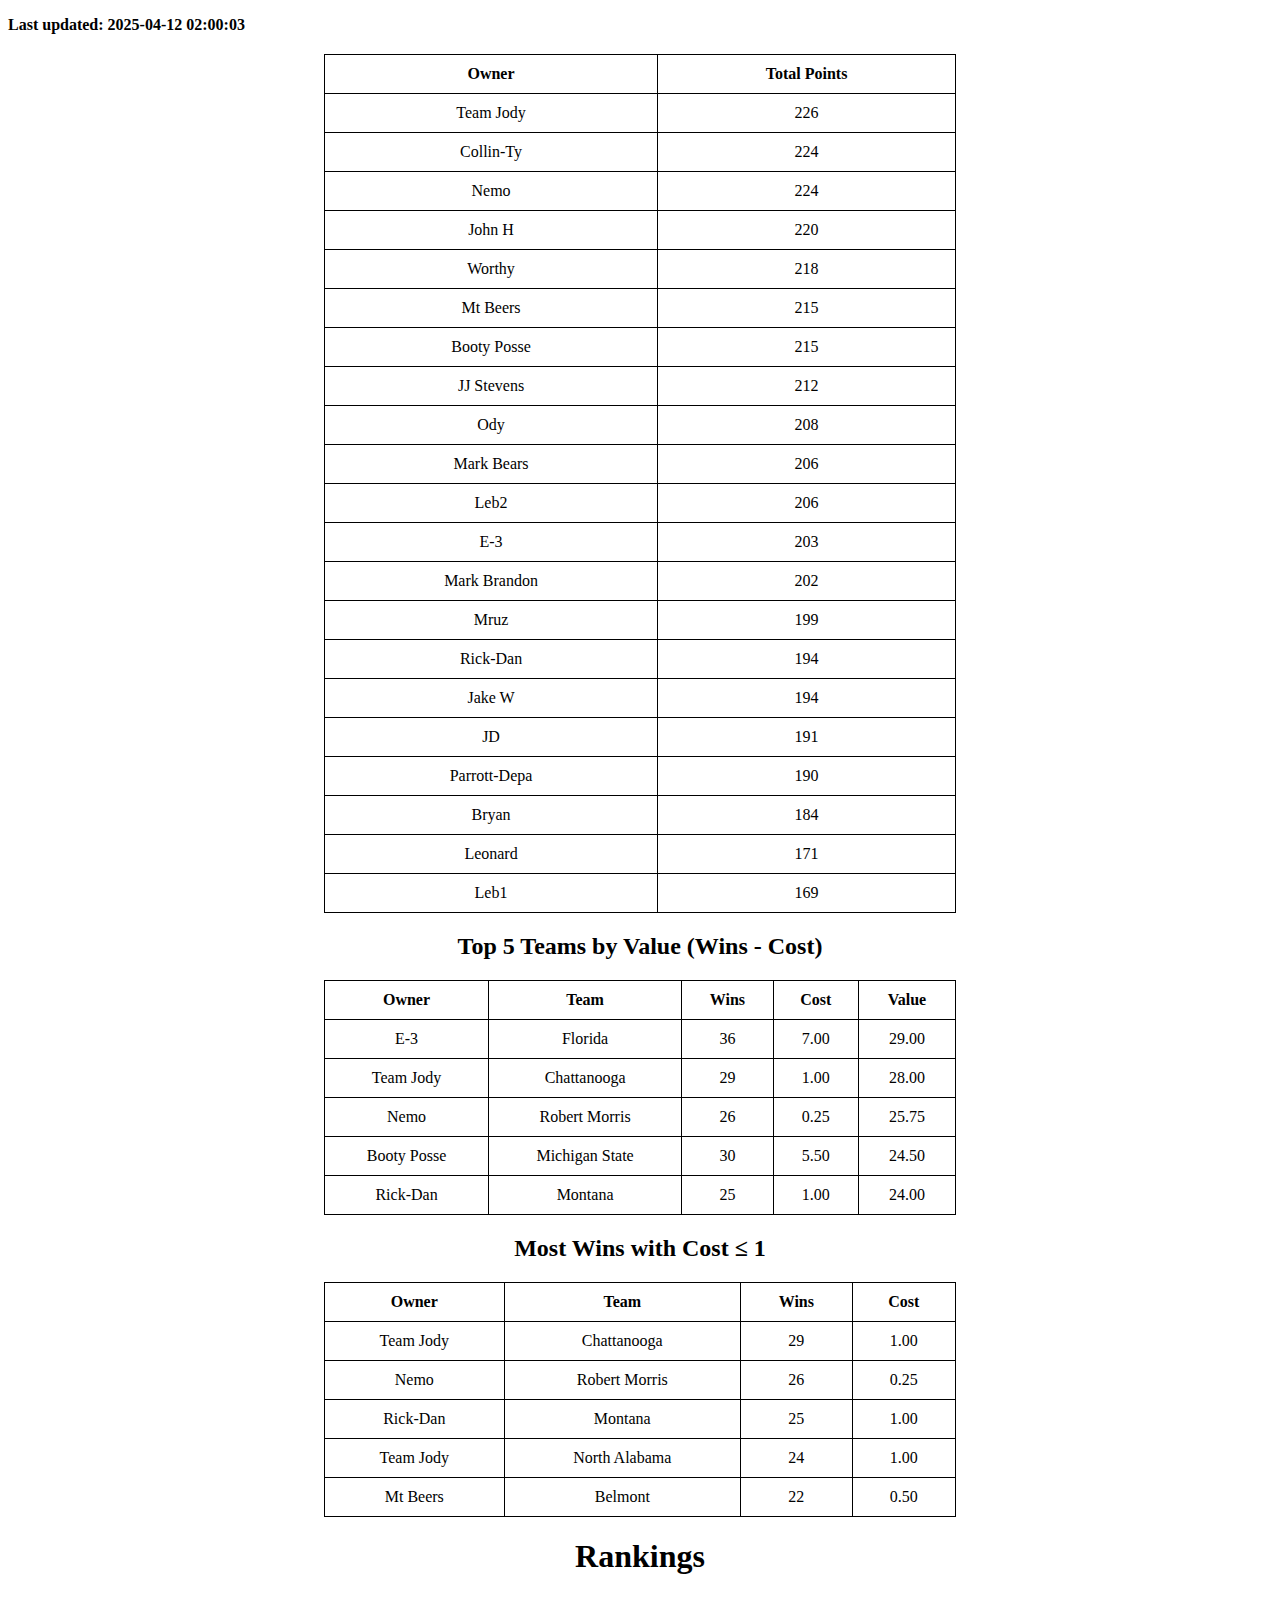
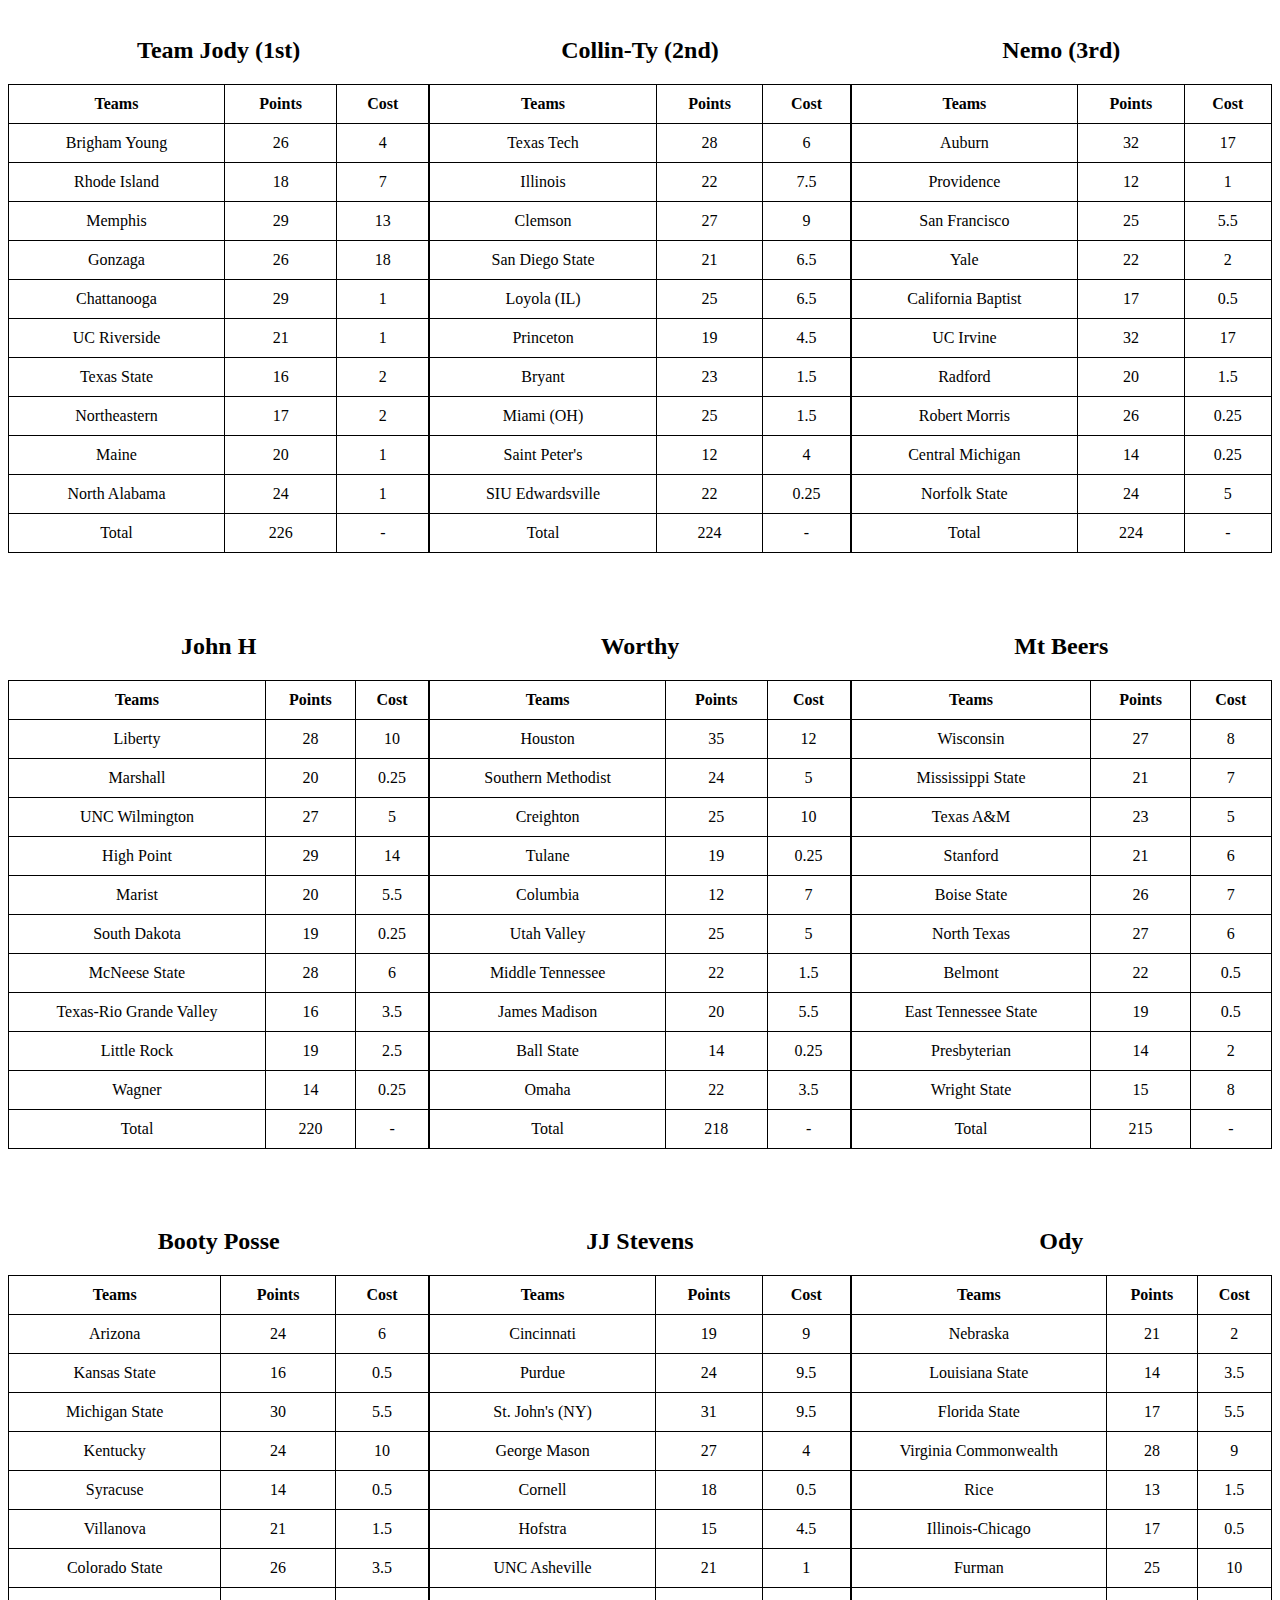
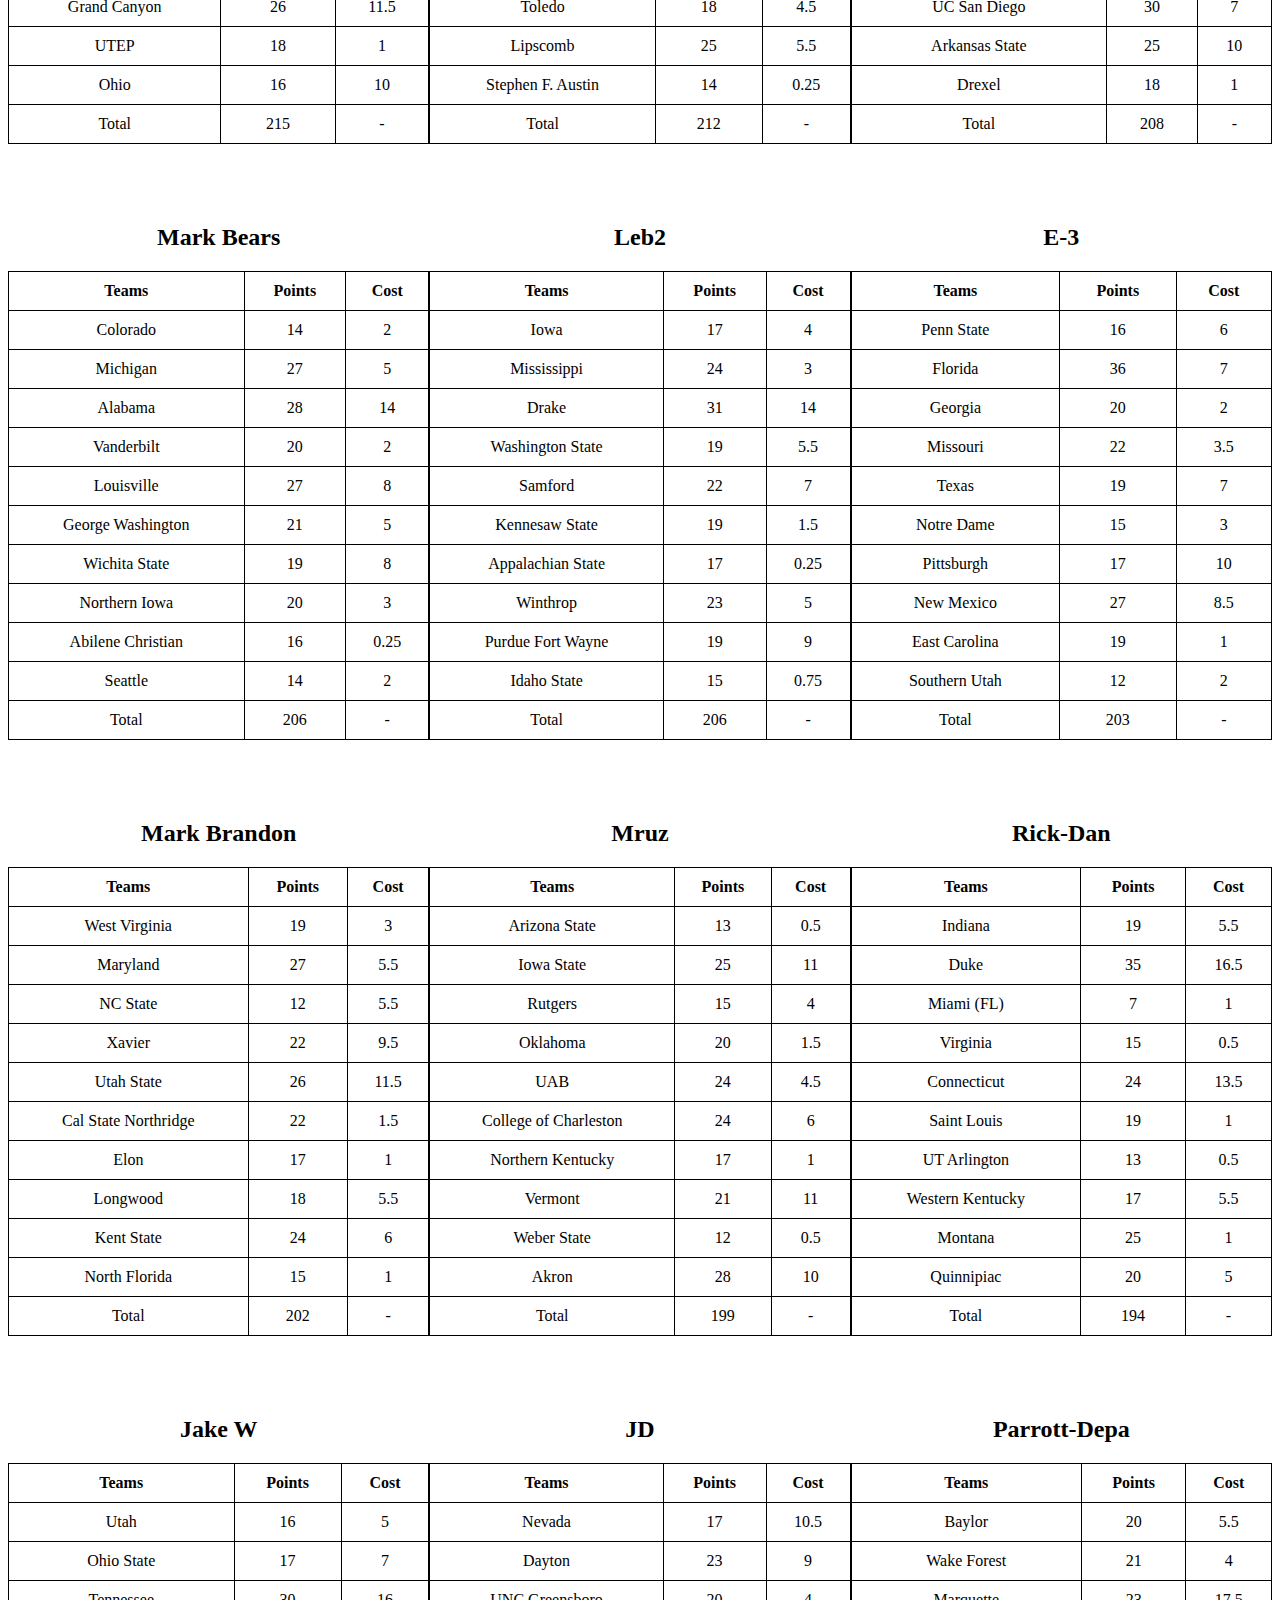
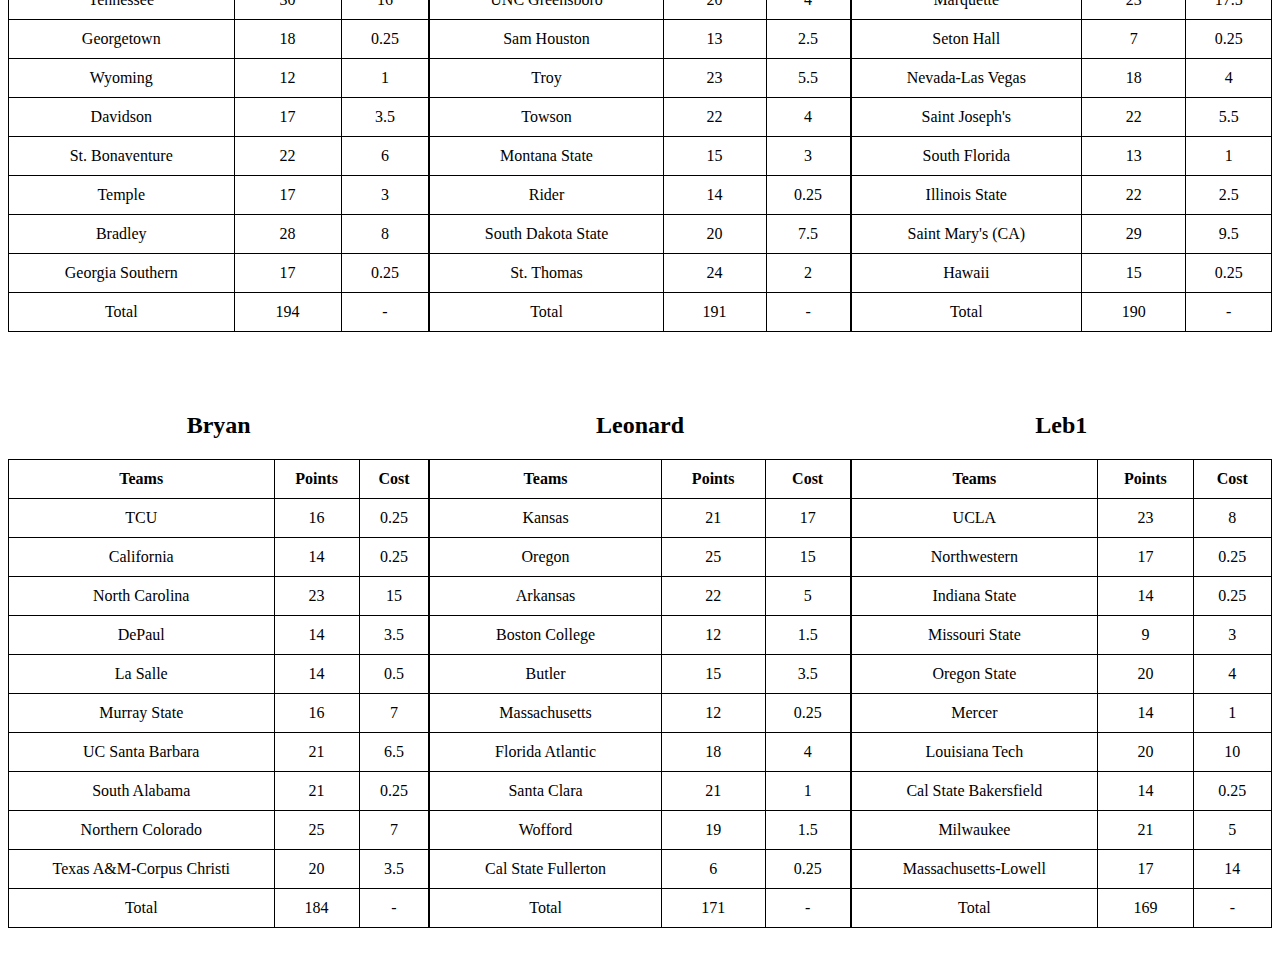
==== index.html @ 8a452c48 "Automated commit after running fantasy basketball game script" ====
<!DOCTYPE html>
    <html>
    <head>
        <title>Fantasy Basketball Results</title>
        <style>
            .container {
                display: flex;
                flex-wrap: wrap;
                justify-content: space-around;
            }
            .row {
                display: flex;
                width: 100%;
                justify-content: space-around;
                margin-bottom: 20px;
            }
            table {
                width: 50%;
                border-collapse: collapse;
                margin: 20px auto;
                word-wrap: break-word;
            }
            table, th, td {
                border: 1px solid black;
            }
            th, td {
                padding: 10px;
                text-align: center;
                word-break: break-word;
            }
            .ranking-table {
                margin: 20px auto;
                text-align: center;
            }
            h1 {
                text-align: center;
            }
            .timestamp {
                text-align: left;
                font-weight: bold;
                margin: 10px 0;
            }
        </style>
    </head>
    <body>
        <div class="timestamp">
            <p>Last updated: 2025-04-12 02:00:03</p>
        </div>
        <div class="ranking-table">
            <table>
                <tr>
                    <th>Owner</th>
                    <th>Total Points</th>
                </tr>
                <tr><td>Team Jody</td><td>226</td></tr><tr><td>Collin-Ty</td><td>224</td></tr><tr><td>Nemo</td><td>224</td></tr><tr><td>John H</td><td>220</td></tr><tr><td>Worthy</td><td>218</td></tr><tr><td>Mt Beers</td><td>215</td></tr><tr><td>Booty Posse</td><td>215</td></tr><tr><td>JJ Stevens</td><td>212</td></tr><tr><td>Ody</td><td>208</td></tr><tr><td>Mark Bears</td><td>206</td></tr><tr><td>Leb2</td><td>206</td></tr><tr><td>E-3</td><td>203</td></tr><tr><td>Mark Brandon</td><td>202</td></tr><tr><td>Mruz</td><td>199</td></tr><tr><td>Rick-Dan</td><td>194</td></tr><tr><td>Jake W</td><td>194</td></tr><tr><td>JD</td><td>191</td></tr><tr><td>Parrott-Depa</td><td>190</td></tr><tr><td>Bryan</td><td>184</td></tr><tr><td>Leonard</td><td>171</td></tr><tr><td>Leb1</td><td>169</td></tr>
            </table>
        </div>
        <div class="ranking-table">
            <h2>Top 5 Teams by Value (Wins - Cost)</h2>
            <table>
                <tr>
                    <th>Owner</th>
                    <th>Team</th>
                    <th>Wins</th>
                    <th>Cost</th>
                    <th>Value</th>
                </tr>
                <tr><td>E-3</td><td>Florida</td><td>36</td><td>7.00</td><td>29.00</td></tr><tr><td>Team Jody</td><td>Chattanooga</td><td>29</td><td>1.00</td><td>28.00</td></tr><tr><td>Nemo</td><td>Robert Morris</td><td>26</td><td>0.25</td><td>25.75</td></tr><tr><td>Booty Posse</td><td>Michigan State</td><td>30</td><td>5.50</td><td>24.50</td></tr><tr><td>Rick-Dan</td><td>Montana</td><td>25</td><td>1.00</td><td>24.00</td></tr>
            </table>
        </div>
        <div class="ranking-table">
            <h2>Most Wins with Cost ≤ 1</h2>
            <table>
                <tr>
                    <th>Owner</th>
                    <th>Team</th>
                    <th>Wins</th>
                    <th>Cost</th>
                </tr>
                <tr><td>Team Jody</td><td>Chattanooga</td><td>29</td><td>1.00</td></tr><tr><td>Nemo</td><td>Robert Morris</td><td>26</td><td>0.25</td></tr><tr><td>Rick-Dan</td><td>Montana</td><td>25</td><td>1.00</td></tr><tr><td>Team Jody</td><td>North Alabama</td><td>24</td><td>1.00</td></tr><tr><td>Mt Beers</td><td>Belmont</td><td>22</td><td>0.50</td></tr>
            </table>
        </div>
        <h1>Rankings</h1>
        <div class="container">
            <div class='row'><table><caption><h2>Team Jody (1st)</h2></caption><tr><th>Teams</th><th>Points</th><th>Cost</th></tr><tr><td class='team-col'>Brigham Young</td><td class='points-col'>26</td><td class='cost-col'>4</td></tr><tr><td class='team-col'>Rhode Island</td><td class='points-col'>18</td><td class='cost-col'>7</td></tr><tr><td class='team-col'>Memphis</td><td class='points-col'>29</td><td class='cost-col'>13</td></tr><tr><td class='team-col'>Gonzaga</td><td class='points-col'>26</td><td class='cost-col'>18</td></tr><tr><td class='team-col'>Chattanooga</td><td class='points-col'>29</td><td class='cost-col'>1</td></tr><tr><td class='team-col'>UC Riverside</td><td class='points-col'>21</td><td class='cost-col'>1</td></tr><tr><td class='team-col'>Texas State</td><td class='points-col'>16</td><td class='cost-col'>2</td></tr><tr><td class='team-col'>Northeastern</td><td class='points-col'>17</td><td class='cost-col'>2</td></tr><tr><td class='team-col'>Maine</td><td class='points-col'>20</td><td class='cost-col'>1</td></tr><tr><td class='team-col'>North Alabama</td><td class='points-col'>24</td><td class='cost-col'>1</td></tr><tr><td>Total</td><td>226</td><td>-</td></tr></table><table><caption><h2>Collin-Ty (2nd)</h2></caption><tr><th>Teams</th><th>Points</th><th>Cost</th></tr><tr><td class='team-col'>Texas Tech</td><td class='points-col'>28</td><td class='cost-col'>6</td></tr><tr><td class='team-col'>Illinois</td><td class='points-col'>22</td><td class='cost-col'>7.5</td></tr><tr><td class='team-col'>Clemson</td><td class='points-col'>27</td><td class='cost-col'>9</td></tr><tr><td class='team-col'>San Diego State</td><td class='points-col'>21</td><td class='cost-col'>6.5</td></tr><tr><td class='team-col'>Loyola (IL)</td><td class='points-col'>25</td><td class='cost-col'>6.5</td></tr><tr><td class='team-col'>Princeton</td><td class='points-col'>19</td><td class='cost-col'>4.5</td></tr><tr><td class='team-col'>Bryant</td><td class='points-col'>23</td><td class='cost-col'>1.5</td></tr><tr><td class='team-col'>Miami (OH)</td><td class='points-col'>25</td><td class='cost-col'>1.5</td></tr><tr><td class='team-col'>Saint Peter's</td><td class='points-col'>12</td><td class='cost-col'>4</td></tr><tr><td class='team-col'>SIU Edwardsville</td><td class='points-col'>22</td><td class='cost-col'>0.25</td></tr><tr><td>Total</td><td>224</td><td>-</td></tr></table><table><caption><h2>Nemo (3rd)</h2></caption><tr><th>Teams</th><th>Points</th><th>Cost</th></tr><tr><td class='team-col'>Auburn</td><td class='points-col'>32</td><td class='cost-col'>17</td></tr><tr><td class='team-col'>Providence</td><td class='points-col'>12</td><td class='cost-col'>1</td></tr><tr><td class='team-col'>San Francisco</td><td class='points-col'>25</td><td class='cost-col'>5.5</td></tr><tr><td class='team-col'>Yale</td><td class='points-col'>22</td><td class='cost-col'>2</td></tr><tr><td class='team-col'>California Baptist</td><td class='points-col'>17</td><td class='cost-col'>0.5</td></tr><tr><td class='team-col'>UC Irvine</td><td class='points-col'>32</td><td class='cost-col'>17</td></tr><tr><td class='team-col'>Radford</td><td class='points-col'>20</td><td class='cost-col'>1.5</td></tr><tr><td class='team-col'>Robert Morris</td><td class='points-col'>26</td><td class='cost-col'>0.25</td></tr><tr><td class='team-col'>Central Michigan</td><td class='points-col'>14</td><td class='cost-col'>0.25</td></tr><tr><td class='team-col'>Norfolk State</td><td class='points-col'>24</td><td class='cost-col'>5</td></tr><tr><td>Total</td><td>224</td><td>-</td></tr></table></div><div class='row'><table><caption><h2>John H</h2></caption><tr><th>Teams</th><th>Points</th><th>Cost</th></tr><tr><td class='team-col'>Liberty</td><td class='points-col'>28</td><td class='cost-col'>10</td></tr><tr><td class='team-col'>Marshall</td><td class='points-col'>20</td><td class='cost-col'>0.25</td></tr><tr><td class='team-col'>UNC Wilmington</td><td class='points-col'>27</td><td class='cost-col'>5</td></tr><tr><td class='team-col'>High Point</td><td class='points-col'>29</td><td class='cost-col'>14</td></tr><tr><td class='team-col'>Marist</td><td class='points-col'>20</td><td class='cost-col'>5.5</td></tr><tr><td class='team-col'>South Dakota</td><td class='points-col'>19</td><td class='cost-col'>0.25</td></tr><tr><td class='team-col'>McNeese State</td><td class='points-col'>28</td><td class='cost-col'>6</td></tr><tr><td class='team-col'>Texas-Rio Grande Valley</td><td class='points-col'>16</td><td class='cost-col'>3.5</td></tr><tr><td class='team-col'>Little Rock</td><td class='points-col'>19</td><td class='cost-col'>2.5</td></tr><tr><td class='team-col'>Wagner</td><td class='points-col'>14</td><td class='cost-col'>0.25</td></tr><tr><td>Total</td><td>220</td><td>-</td></tr></table><table><caption><h2>Worthy</h2></caption><tr><th>Teams</th><th>Points</th><th>Cost</th></tr><tr><td class='team-col'>Houston</td><td class='points-col'>35</td><td class='cost-col'>12</td></tr><tr><td class='team-col'>Southern Methodist</td><td class='points-col'>24</td><td class='cost-col'>5</td></tr><tr><td class='team-col'>Creighton</td><td class='points-col'>25</td><td class='cost-col'>10</td></tr><tr><td class='team-col'>Tulane</td><td class='points-col'>19</td><td class='cost-col'>0.25</td></tr><tr><td class='team-col'>Columbia</td><td class='points-col'>12</td><td class='cost-col'>7</td></tr><tr><td class='team-col'>Utah Valley</td><td class='points-col'>25</td><td class='cost-col'>5</td></tr><tr><td class='team-col'>Middle Tennessee</td><td class='points-col'>22</td><td class='cost-col'>1.5</td></tr><tr><td class='team-col'>James Madison</td><td class='points-col'>20</td><td class='cost-col'>5.5</td></tr><tr><td class='team-col'>Ball State</td><td class='points-col'>14</td><td class='cost-col'>0.25</td></tr><tr><td class='team-col'>Omaha</td><td class='points-col'>22</td><td class='cost-col'>3.5</td></tr><tr><td>Total</td><td>218</td><td>-</td></tr></table><table><caption><h2>Mt Beers</h2></caption><tr><th>Teams</th><th>Points</th><th>Cost</th></tr><tr><td class='team-col'>Wisconsin</td><td class='points-col'>27</td><td class='cost-col'>8</td></tr><tr><td class='team-col'>Mississippi State</td><td class='points-col'>21</td><td class='cost-col'>7</td></tr><tr><td class='team-col'>Texas A&M</td><td class='points-col'>23</td><td class='cost-col'>5</td></tr><tr><td class='team-col'>Stanford</td><td class='points-col'>21</td><td class='cost-col'>6</td></tr><tr><td class='team-col'>Boise State</td><td class='points-col'>26</td><td class='cost-col'>7</td></tr><tr><td class='team-col'>North Texas</td><td class='points-col'>27</td><td class='cost-col'>6</td></tr><tr><td class='team-col'>Belmont</td><td class='points-col'>22</td><td class='cost-col'>0.5</td></tr><tr><td class='team-col'>East Tennessee State</td><td class='points-col'>19</td><td class='cost-col'>0.5</td></tr><tr><td class='team-col'>Presbyterian</td><td class='points-col'>14</td><td class='cost-col'>2</td></tr><tr><td class='team-col'>Wright State</td><td class='points-col'>15</td><td class='cost-col'>8</td></tr><tr><td>Total</td><td>215</td><td>-</td></tr></table></div><div class='row'><table><caption><h2>Booty Posse</h2></caption><tr><th>Teams</th><th>Points</th><th>Cost</th></tr><tr><td class='team-col'>Arizona</td><td class='points-col'>24</td><td class='cost-col'>6</td></tr><tr><td class='team-col'>Kansas State</td><td class='points-col'>16</td><td class='cost-col'>0.5</td></tr><tr><td class='team-col'>Michigan State</td><td class='points-col'>30</td><td class='cost-col'>5.5</td></tr><tr><td class='team-col'>Kentucky</td><td class='points-col'>24</td><td class='cost-col'>10</td></tr><tr><td class='team-col'>Syracuse</td><td class='points-col'>14</td><td class='cost-col'>0.5</td></tr><tr><td class='team-col'>Villanova</td><td class='points-col'>21</td><td class='cost-col'>1.5</td></tr><tr><td class='team-col'>Colorado State</td><td class='points-col'>26</td><td class='cost-col'>3.5</td></tr><tr><td class='team-col'>Grand Canyon</td><td class='points-col'>26</td><td class='cost-col'>11.5</td></tr><tr><td class='team-col'>UTEP</td><td class='points-col'>18</td><td class='cost-col'>1</td></tr><tr><td class='team-col'>Ohio</td><td class='points-col'>16</td><td class='cost-col'>10</td></tr><tr><td>Total</td><td>215</td><td>-</td></tr></table><table><caption><h2>JJ Stevens</h2></caption><tr><th>Teams</th><th>Points</th><th>Cost</th></tr><tr><td class='team-col'>Cincinnati</td><td class='points-col'>19</td><td class='cost-col'>9</td></tr><tr><td class='team-col'>Purdue</td><td class='points-col'>24</td><td class='cost-col'>9.5</td></tr><tr><td class='team-col'>St. John's (NY)</td><td class='points-col'>31</td><td class='cost-col'>9.5</td></tr><tr><td class='team-col'>George Mason</td><td class='points-col'>27</td><td class='cost-col'>4</td></tr><tr><td class='team-col'>Cornell</td><td class='points-col'>18</td><td class='cost-col'>0.5</td></tr><tr><td class='team-col'>Hofstra</td><td class='points-col'>15</td><td class='cost-col'>4.5</td></tr><tr><td class='team-col'>UNC Asheville</td><td class='points-col'>21</td><td class='cost-col'>1</td></tr><tr><td class='team-col'>Toledo</td><td class='points-col'>18</td><td class='cost-col'>4.5</td></tr><tr><td class='team-col'>Lipscomb</td><td class='points-col'>25</td><td class='cost-col'>5.5</td></tr><tr><td class='team-col'>Stephen F. Austin</td><td class='points-col'>14</td><td class='cost-col'>0.25</td></tr><tr><td>Total</td><td>212</td><td>-</td></tr></table><table><caption><h2>Ody</h2></caption><tr><th>Teams</th><th>Points</th><th>Cost</th></tr><tr><td class='team-col'>Nebraska</td><td class='points-col'>21</td><td class='cost-col'>2</td></tr><tr><td class='team-col'>Louisiana State</td><td class='points-col'>14</td><td class='cost-col'>3.5</td></tr><tr><td class='team-col'>Florida State</td><td class='points-col'>17</td><td class='cost-col'>5.5</td></tr><tr><td class='team-col'>Virginia Commonwealth</td><td class='points-col'>28</td><td class='cost-col'>9</td></tr><tr><td class='team-col'>Rice</td><td class='points-col'>13</td><td class='cost-col'>1.5</td></tr><tr><td class='team-col'>Illinois-Chicago</td><td class='points-col'>17</td><td class='cost-col'>0.5</td></tr><tr><td class='team-col'>Furman</td><td class='points-col'>25</td><td class='cost-col'>10</td></tr><tr><td class='team-col'>UC San Diego</td><td class='points-col'>30</td><td class='cost-col'>7</td></tr><tr><td class='team-col'>Arkansas State</td><td class='points-col'>25</td><td class='cost-col'>10</td></tr><tr><td class='team-col'>Drexel</td><td class='points-col'>18</td><td class='cost-col'>1</td></tr><tr><td>Total</td><td>208</td><td>-</td></tr></table></div><div class='row'><table><caption><h2>Mark Bears</h2></caption><tr><th>Teams</th><th>Points</th><th>Cost</th></tr><tr><td class='team-col'>Colorado</td><td class='points-col'>14</td><td class='cost-col'>2</td></tr><tr><td class='team-col'>Michigan</td><td class='points-col'>27</td><td class='cost-col'>5</td></tr><tr><td class='team-col'>Alabama</td><td class='points-col'>28</td><td class='cost-col'>14</td></tr><tr><td class='team-col'>Vanderbilt</td><td class='points-col'>20</td><td class='cost-col'>2</td></tr><tr><td class='team-col'>Louisville</td><td class='points-col'>27</td><td class='cost-col'>8</td></tr><tr><td class='team-col'>George Washington</td><td class='points-col'>21</td><td class='cost-col'>5</td></tr><tr><td class='team-col'>Wichita State</td><td class='points-col'>19</td><td class='cost-col'>8</td></tr><tr><td class='team-col'>Northern Iowa</td><td class='points-col'>20</td><td class='cost-col'>3</td></tr><tr><td class='team-col'>Abilene Christian</td><td class='points-col'>16</td><td class='cost-col'>0.25</td></tr><tr><td class='team-col'>Seattle</td><td class='points-col'>14</td><td class='cost-col'>2</td></tr><tr><td>Total</td><td>206</td><td>-</td></tr></table><table><caption><h2>Leb2</h2></caption><tr><th>Teams</th><th>Points</th><th>Cost</th></tr><tr><td class='team-col'>Iowa</td><td class='points-col'>17</td><td class='cost-col'>4</td></tr><tr><td class='team-col'>Mississippi</td><td class='points-col'>24</td><td class='cost-col'>3</td></tr><tr><td class='team-col'>Drake</td><td class='points-col'>31</td><td class='cost-col'>14</td></tr><tr><td class='team-col'>Washington State</td><td class='points-col'>19</td><td class='cost-col'>5.5</td></tr><tr><td class='team-col'>Samford</td><td class='points-col'>22</td><td class='cost-col'>7</td></tr><tr><td class='team-col'>Kennesaw State</td><td class='points-col'>19</td><td class='cost-col'>1.5</td></tr><tr><td class='team-col'>Appalachian State</td><td class='points-col'>17</td><td class='cost-col'>0.25</td></tr><tr><td class='team-col'>Winthrop</td><td class='points-col'>23</td><td class='cost-col'>5</td></tr><tr><td class='team-col'>Purdue Fort Wayne</td><td class='points-col'>19</td><td class='cost-col'>9</td></tr><tr><td class='team-col'>Idaho State</td><td class='points-col'>15</td><td class='cost-col'>0.75</td></tr><tr><td>Total</td><td>206</td><td>-</td></tr></table><table><caption><h2>E-3</h2></caption><tr><th>Teams</th><th>Points</th><th>Cost</th></tr><tr><td class='team-col'>Penn State</td><td class='points-col'>16</td><td class='cost-col'>6</td></tr><tr><td class='team-col'>Florida</td><td class='points-col'>36</td><td class='cost-col'>7</td></tr><tr><td class='team-col'>Georgia</td><td class='points-col'>20</td><td class='cost-col'>2</td></tr><tr><td class='team-col'>Missouri</td><td class='points-col'>22</td><td class='cost-col'>3.5</td></tr><tr><td class='team-col'>Texas</td><td class='points-col'>19</td><td class='cost-col'>7</td></tr><tr><td class='team-col'>Notre Dame</td><td class='points-col'>15</td><td class='cost-col'>3</td></tr><tr><td class='team-col'>Pittsburgh</td><td class='points-col'>17</td><td class='cost-col'>10</td></tr><tr><td class='team-col'>New Mexico</td><td class='points-col'>27</td><td class='cost-col'>8.5</td></tr><tr><td class='team-col'>East Carolina</td><td class='points-col'>19</td><td class='cost-col'>1</td></tr><tr><td class='team-col'>Southern Utah</td><td class='points-col'>12</td><td class='cost-col'>2</td></tr><tr><td>Total</td><td>203</td><td>-</td></tr></table></div><div class='row'><table><caption><h2>Mark Brandon</h2></caption><tr><th>Teams</th><th>Points</th><th>Cost</th></tr><tr><td class='team-col'>West Virginia</td><td class='points-col'>19</td><td class='cost-col'>3</td></tr><tr><td class='team-col'>Maryland</td><td class='points-col'>27</td><td class='cost-col'>5.5</td></tr><tr><td class='team-col'>NC State</td><td class='points-col'>12</td><td class='cost-col'>5.5</td></tr><tr><td class='team-col'>Xavier</td><td class='points-col'>22</td><td class='cost-col'>9.5</td></tr><tr><td class='team-col'>Utah State</td><td class='points-col'>26</td><td class='cost-col'>11.5</td></tr><tr><td class='team-col'>Cal State Northridge</td><td class='points-col'>22</td><td class='cost-col'>1.5</td></tr><tr><td class='team-col'>Elon</td><td class='points-col'>17</td><td class='cost-col'>1</td></tr><tr><td class='team-col'>Longwood</td><td class='points-col'>18</td><td class='cost-col'>5.5</td></tr><tr><td class='team-col'>Kent State</td><td class='points-col'>24</td><td class='cost-col'>6</td></tr><tr><td class='team-col'>North Florida</td><td class='points-col'>15</td><td class='cost-col'>1</td></tr><tr><td>Total</td><td>202</td><td>-</td></tr></table><table><caption><h2>Mruz</h2></caption><tr><th>Teams</th><th>Points</th><th>Cost</th></tr><tr><td class='team-col'>Arizona State</td><td class='points-col'>13</td><td class='cost-col'>0.5</td></tr><tr><td class='team-col'>Iowa State</td><td class='points-col'>25</td><td class='cost-col'>11</td></tr><tr><td class='team-col'>Rutgers</td><td class='points-col'>15</td><td class='cost-col'>4</td></tr><tr><td class='team-col'>Oklahoma</td><td class='points-col'>20</td><td class='cost-col'>1.5</td></tr><tr><td class='team-col'>UAB</td><td class='points-col'>24</td><td class='cost-col'>4.5</td></tr><tr><td class='team-col'>College of Charleston</td><td class='points-col'>24</td><td class='cost-col'>6</td></tr><tr><td class='team-col'>Northern Kentucky</td><td class='points-col'>17</td><td class='cost-col'>1</td></tr><tr><td class='team-col'>Vermont</td><td class='points-col'>21</td><td class='cost-col'>11</td></tr><tr><td class='team-col'>Weber State</td><td class='points-col'>12</td><td class='cost-col'>0.5</td></tr><tr><td class='team-col'>Akron</td><td class='points-col'>28</td><td class='cost-col'>10</td></tr><tr><td>Total</td><td>199</td><td>-</td></tr></table><table><caption><h2>Rick-Dan</h2></caption><tr><th>Teams</th><th>Points</th><th>Cost</th></tr><tr><td class='team-col'>Indiana</td><td class='points-col'>19</td><td class='cost-col'>5.5</td></tr><tr><td class='team-col'>Duke</td><td class='points-col'>35</td><td class='cost-col'>16.5</td></tr><tr><td class='team-col'>Miami (FL)</td><td class='points-col'>7</td><td class='cost-col'>1</td></tr><tr><td class='team-col'>Virginia</td><td class='points-col'>15</td><td class='cost-col'>0.5</td></tr><tr><td class='team-col'>Connecticut</td><td class='points-col'>24</td><td class='cost-col'>13.5</td></tr><tr><td class='team-col'>Saint Louis</td><td class='points-col'>19</td><td class='cost-col'>1</td></tr><tr><td class='team-col'>UT Arlington</td><td class='points-col'>13</td><td class='cost-col'>0.5</td></tr><tr><td class='team-col'>Western Kentucky</td><td class='points-col'>17</td><td class='cost-col'>5.5</td></tr><tr><td class='team-col'>Montana</td><td class='points-col'>25</td><td class='cost-col'>1</td></tr><tr><td class='team-col'>Quinnipiac</td><td class='points-col'>20</td><td class='cost-col'>5</td></tr><tr><td>Total</td><td>194</td><td>-</td></tr></table></div><div class='row'><table><caption><h2>Jake W</h2></caption><tr><th>Teams</th><th>Points</th><th>Cost</th></tr><tr><td class='team-col'>Utah</td><td class='points-col'>16</td><td class='cost-col'>5</td></tr><tr><td class='team-col'>Ohio State</td><td class='points-col'>17</td><td class='cost-col'>7</td></tr><tr><td class='team-col'>Tennessee</td><td class='points-col'>30</td><td class='cost-col'>16</td></tr><tr><td class='team-col'>Georgetown</td><td class='points-col'>18</td><td class='cost-col'>0.25</td></tr><tr><td class='team-col'>Wyoming</td><td class='points-col'>12</td><td class='cost-col'>1</td></tr><tr><td class='team-col'>Davidson</td><td class='points-col'>17</td><td class='cost-col'>3.5</td></tr><tr><td class='team-col'>St. Bonaventure</td><td class='points-col'>22</td><td class='cost-col'>6</td></tr><tr><td class='team-col'>Temple</td><td class='points-col'>17</td><td class='cost-col'>3</td></tr><tr><td class='team-col'>Bradley</td><td class='points-col'>28</td><td class='cost-col'>8</td></tr><tr><td class='team-col'>Georgia Southern</td><td class='points-col'>17</td><td class='cost-col'>0.25</td></tr><tr><td>Total</td><td>194</td><td>-</td></tr></table><table><caption><h2>JD</h2></caption><tr><th>Teams</th><th>Points</th><th>Cost</th></tr><tr><td class='team-col'>Nevada</td><td class='points-col'>17</td><td class='cost-col'>10.5</td></tr><tr><td class='team-col'>Dayton</td><td class='points-col'>23</td><td class='cost-col'>9</td></tr><tr><td class='team-col'>UNC Greensboro</td><td class='points-col'>20</td><td class='cost-col'>4</td></tr><tr><td class='team-col'>Sam Houston</td><td class='points-col'>13</td><td class='cost-col'>2.5</td></tr><tr><td class='team-col'>Troy</td><td class='points-col'>23</td><td class='cost-col'>5.5</td></tr><tr><td class='team-col'>Towson</td><td class='points-col'>22</td><td class='cost-col'>4</td></tr><tr><td class='team-col'>Montana State</td><td class='points-col'>15</td><td class='cost-col'>3</td></tr><tr><td class='team-col'>Rider</td><td class='points-col'>14</td><td class='cost-col'>0.25</td></tr><tr><td class='team-col'>South Dakota State</td><td class='points-col'>20</td><td class='cost-col'>7.5</td></tr><tr><td class='team-col'>St. Thomas</td><td class='points-col'>24</td><td class='cost-col'>2</td></tr><tr><td>Total</td><td>191</td><td>-</td></tr></table><table><caption><h2>Parrott-Depa</h2></caption><tr><th>Teams</th><th>Points</th><th>Cost</th></tr><tr><td class='team-col'>Baylor</td><td class='points-col'>20</td><td class='cost-col'>5.5</td></tr><tr><td class='team-col'>Wake Forest</td><td class='points-col'>21</td><td class='cost-col'>4</td></tr><tr><td class='team-col'>Marquette</td><td class='points-col'>23</td><td class='cost-col'>17.5</td></tr><tr><td class='team-col'>Seton Hall</td><td class='points-col'>7</td><td class='cost-col'>0.25</td></tr><tr><td class='team-col'>Nevada-Las Vegas</td><td class='points-col'>18</td><td class='cost-col'>4</td></tr><tr><td class='team-col'>Saint Joseph's</td><td class='points-col'>22</td><td class='cost-col'>5.5</td></tr><tr><td class='team-col'>South Florida</td><td class='points-col'>13</td><td class='cost-col'>1</td></tr><tr><td class='team-col'>Illinois State</td><td class='points-col'>22</td><td class='cost-col'>2.5</td></tr><tr><td class='team-col'>Saint Mary's (CA)</td><td class='points-col'>29</td><td class='cost-col'>9.5</td></tr><tr><td class='team-col'>Hawaii</td><td class='points-col'>15</td><td class='cost-col'>0.25</td></tr><tr><td>Total</td><td>190</td><td>-</td></tr></table></div><div class='row'><table><caption><h2>Bryan</h2></caption><tr><th>Teams</th><th>Points</th><th>Cost</th></tr><tr><td class='team-col'>TCU</td><td class='points-col'>16</td><td class='cost-col'>0.25</td></tr><tr><td class='team-col'>California</td><td class='points-col'>14</td><td class='cost-col'>0.25</td></tr><tr><td class='team-col'>North Carolina</td><td class='points-col'>23</td><td class='cost-col'>15</td></tr><tr><td class='team-col'>DePaul</td><td class='points-col'>14</td><td class='cost-col'>3.5</td></tr><tr><td class='team-col'>La Salle</td><td class='points-col'>14</td><td class='cost-col'>0.5</td></tr><tr><td class='team-col'>Murray State</td><td class='points-col'>16</td><td class='cost-col'>7</td></tr><tr><td class='team-col'>UC Santa Barbara</td><td class='points-col'>21</td><td class='cost-col'>6.5</td></tr><tr><td class='team-col'>South Alabama</td><td class='points-col'>21</td><td class='cost-col'>0.25</td></tr><tr><td class='team-col'>Northern Colorado</td><td class='points-col'>25</td><td class='cost-col'>7</td></tr><tr><td class='team-col'>Texas A&M-Corpus Christi</td><td class='points-col'>20</td><td class='cost-col'>3.5</td></tr><tr><td>Total</td><td>184</td><td>-</td></tr></table><table><caption><h2>Leonard</h2></caption><tr><th>Teams</th><th>Points</th><th>Cost</th></tr><tr><td class='team-col'>Kansas</td><td class='points-col'>21</td><td class='cost-col'>17</td></tr><tr><td class='team-col'>Oregon</td><td class='points-col'>25</td><td class='cost-col'>15</td></tr><tr><td class='team-col'>Arkansas</td><td class='points-col'>22</td><td class='cost-col'>5</td></tr><tr><td class='team-col'>Boston College</td><td class='points-col'>12</td><td class='cost-col'>1.5</td></tr><tr><td class='team-col'>Butler</td><td class='points-col'>15</td><td class='cost-col'>3.5</td></tr><tr><td class='team-col'>Massachusetts</td><td class='points-col'>12</td><td class='cost-col'>0.25</td></tr><tr><td class='team-col'>Florida Atlantic</td><td class='points-col'>18</td><td class='cost-col'>4</td></tr><tr><td class='team-col'>Santa Clara</td><td class='points-col'>21</td><td class='cost-col'>1</td></tr><tr><td class='team-col'>Wofford</td><td class='points-col'>19</td><td class='cost-col'>1.5</td></tr><tr><td class='team-col'>Cal State Fullerton</td><td class='points-col'>6</td><td class='cost-col'>0.25</td></tr><tr><td>Total</td><td>171</td><td>-</td></tr></table><table><caption><h2>Leb1</h2></caption><tr><th>Teams</th><th>Points</th><th>Cost</th></tr><tr><td class='team-col'>UCLA</td><td class='points-col'>23</td><td class='cost-col'>8</td></tr><tr><td class='team-col'>Northwestern</td><td class='points-col'>17</td><td class='cost-col'>0.25</td></tr><tr><td class='team-col'>Indiana State</td><td class='points-col'>14</td><td class='cost-col'>0.25</td></tr><tr><td class='team-col'>Missouri State</td><td class='points-col'>9</td><td class='cost-col'>3</td></tr><tr><td class='team-col'>Oregon State</td><td class='points-col'>20</td><td class='cost-col'>4</td></tr><tr><td class='team-col'>Mercer</td><td class='points-col'>14</td><td class='cost-col'>1</td></tr><tr><td class='team-col'>Louisiana Tech</td><td class='points-col'>20</td><td class='cost-col'>10</td></tr><tr><td class='team-col'>Cal State Bakersfield</td><td class='points-col'>14</td><td class='cost-col'>0.25</td></tr><tr><td class='team-col'>Milwaukee</td><td class='points-col'>21</td><td class='cost-col'>5</td></tr><tr><td class='team-col'>Massachusetts-Lowell</td><td class='points-col'>17</td><td class='cost-col'>14</td></tr><tr><td>Total</td><td>169</td><td>-</td></tr></table></div>
        </div>
    </body>
    </html>
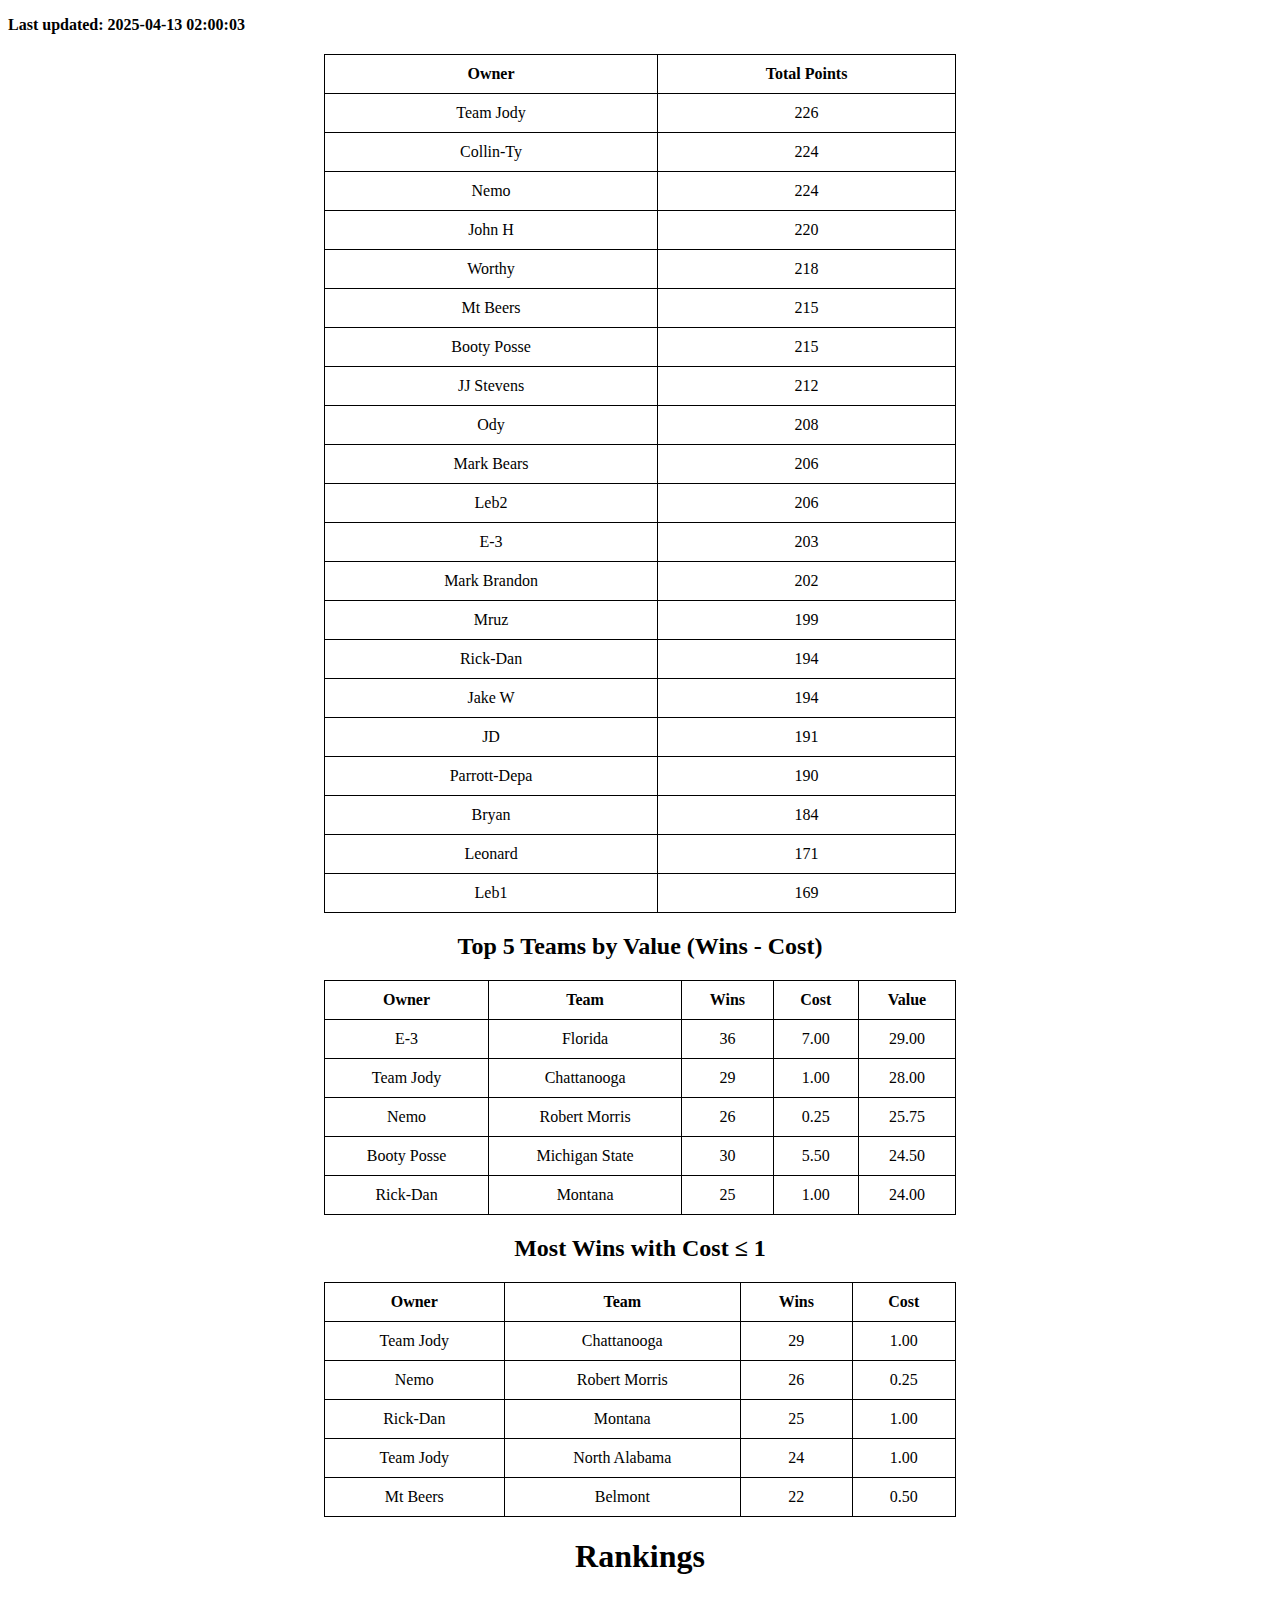
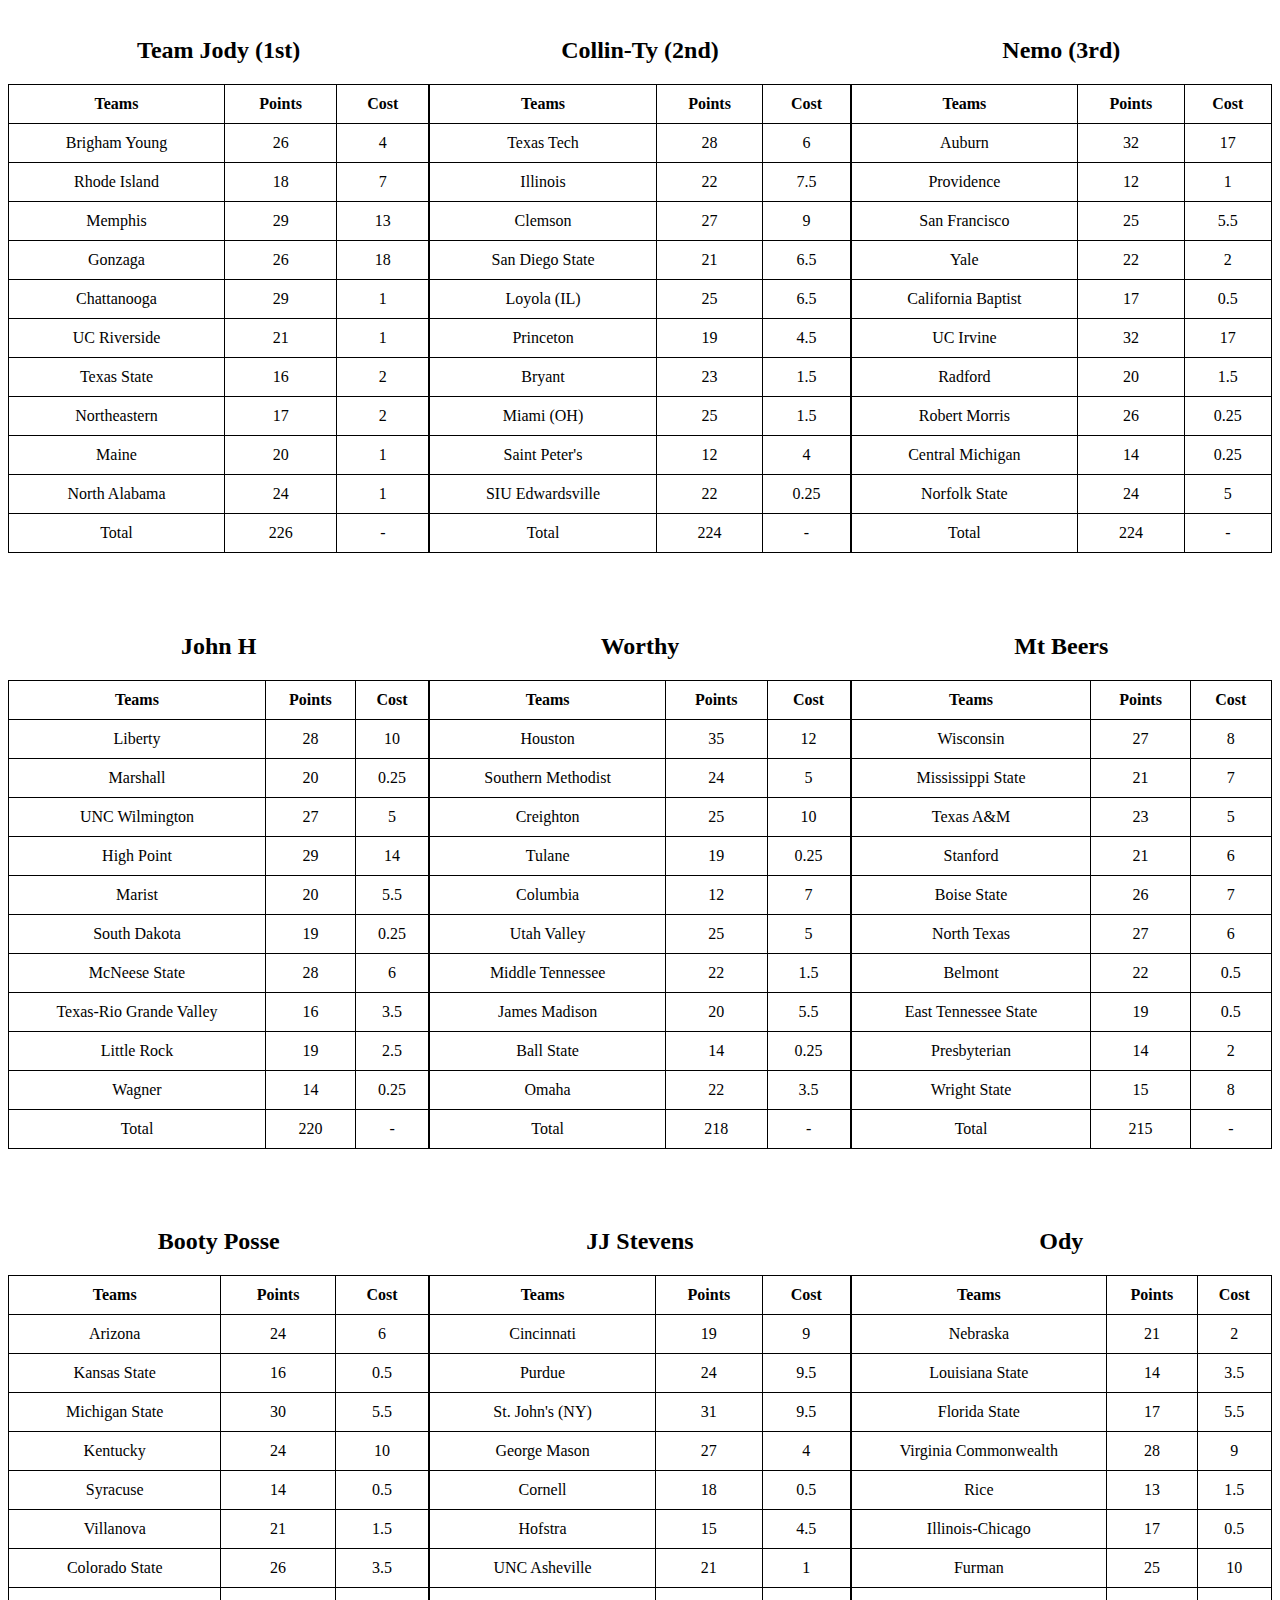
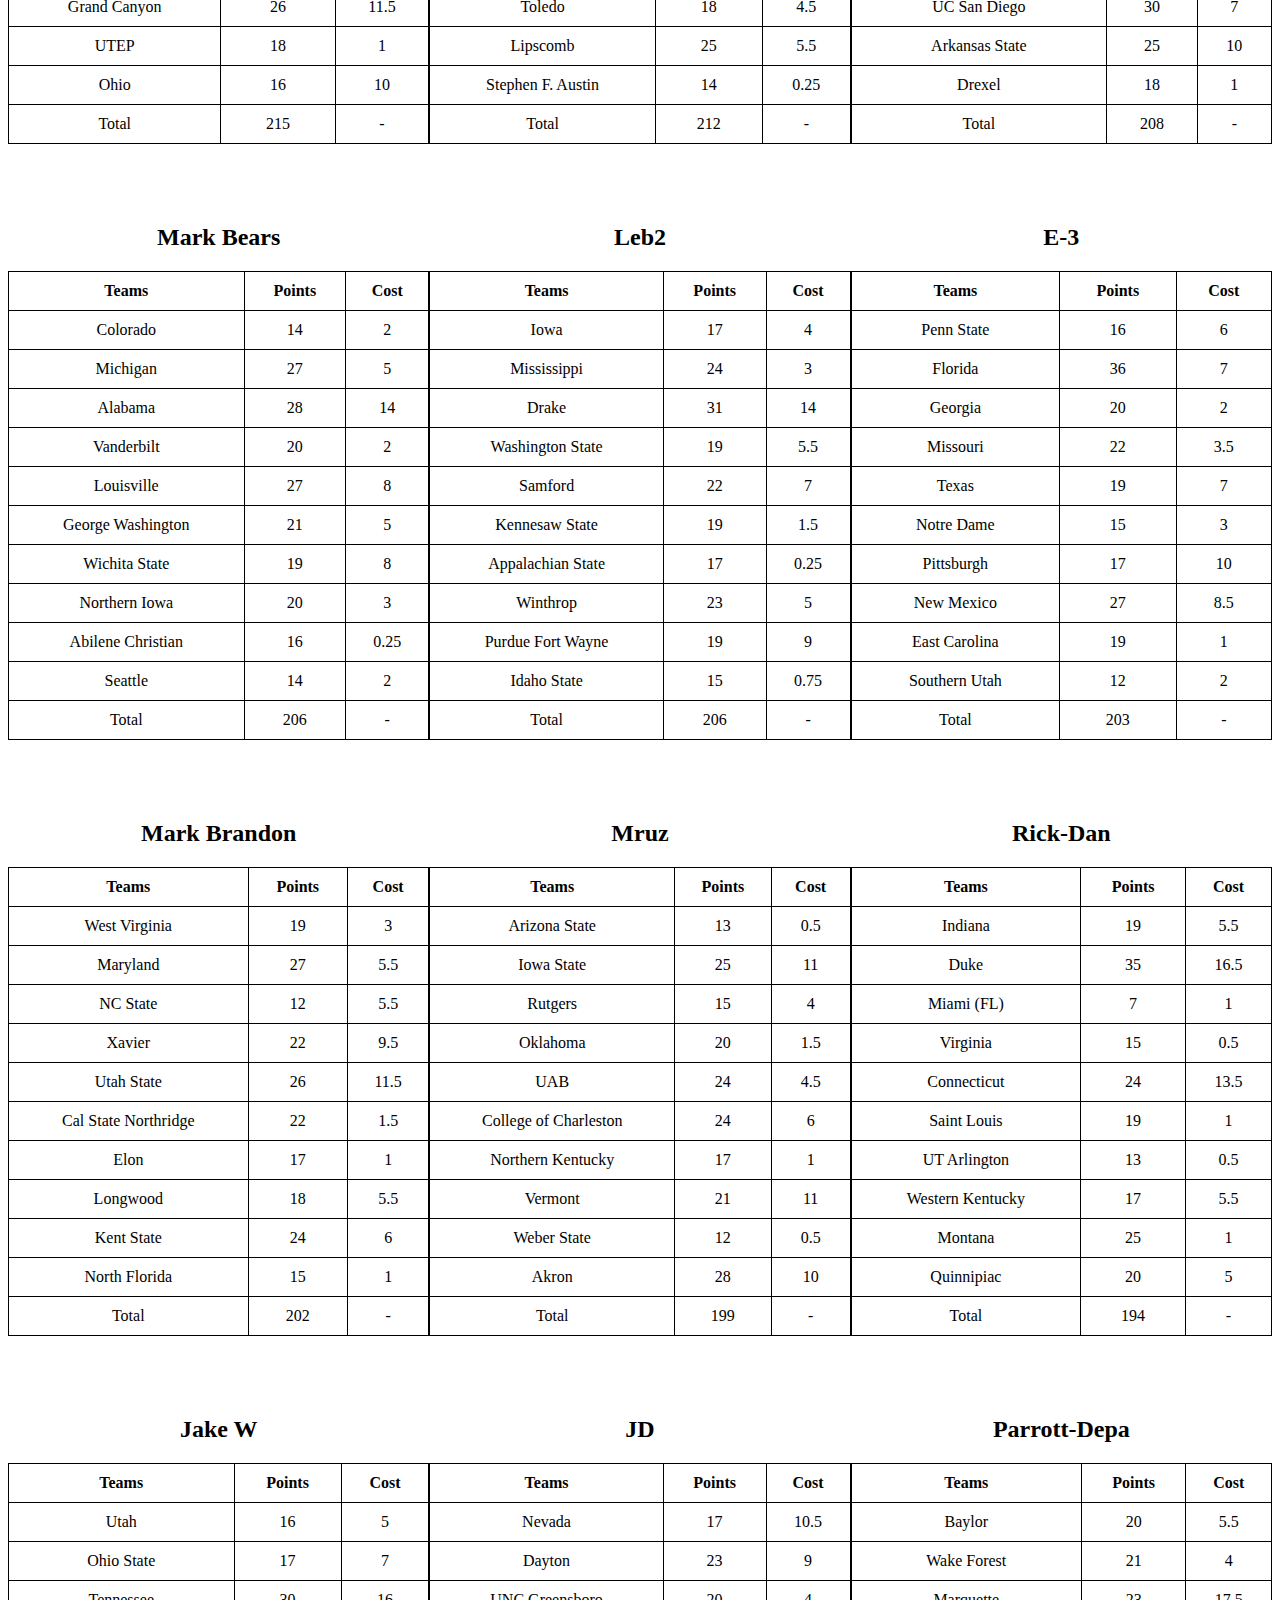
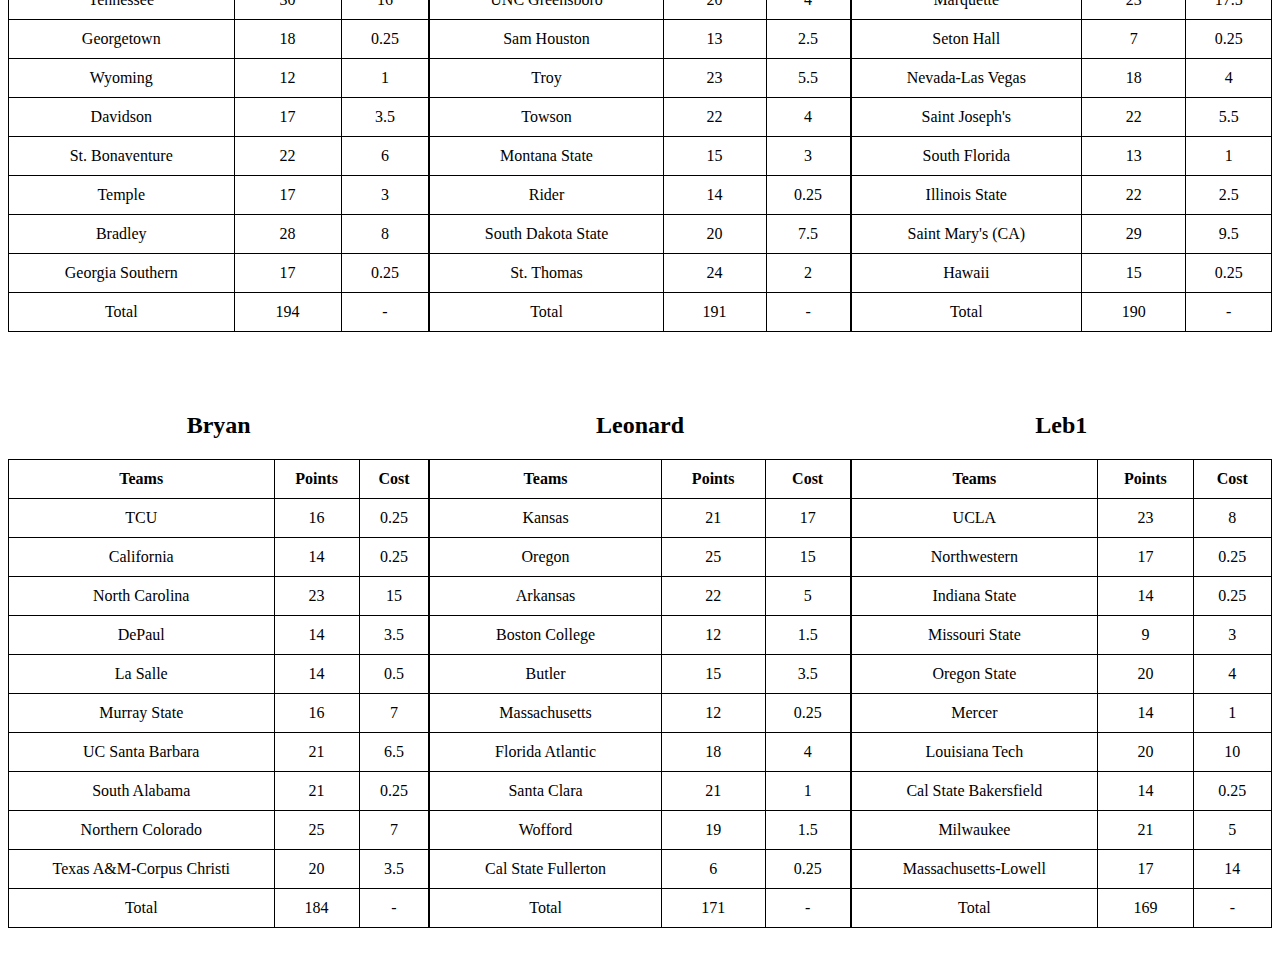
==== commit b926f510: "Automated commit after running fantasy basketball game script" ====
--- a/index.html
+++ b/index.html
@@ -45,7 +45,7 @@
     </head>
     <body>
         <div class="timestamp">
-            <p>Last updated: 2025-04-12 02:00:03</p>
+            <p>Last updated: 2025-04-13 02:00:03</p>
         </div>
         <div class="ranking-table">
             <table>
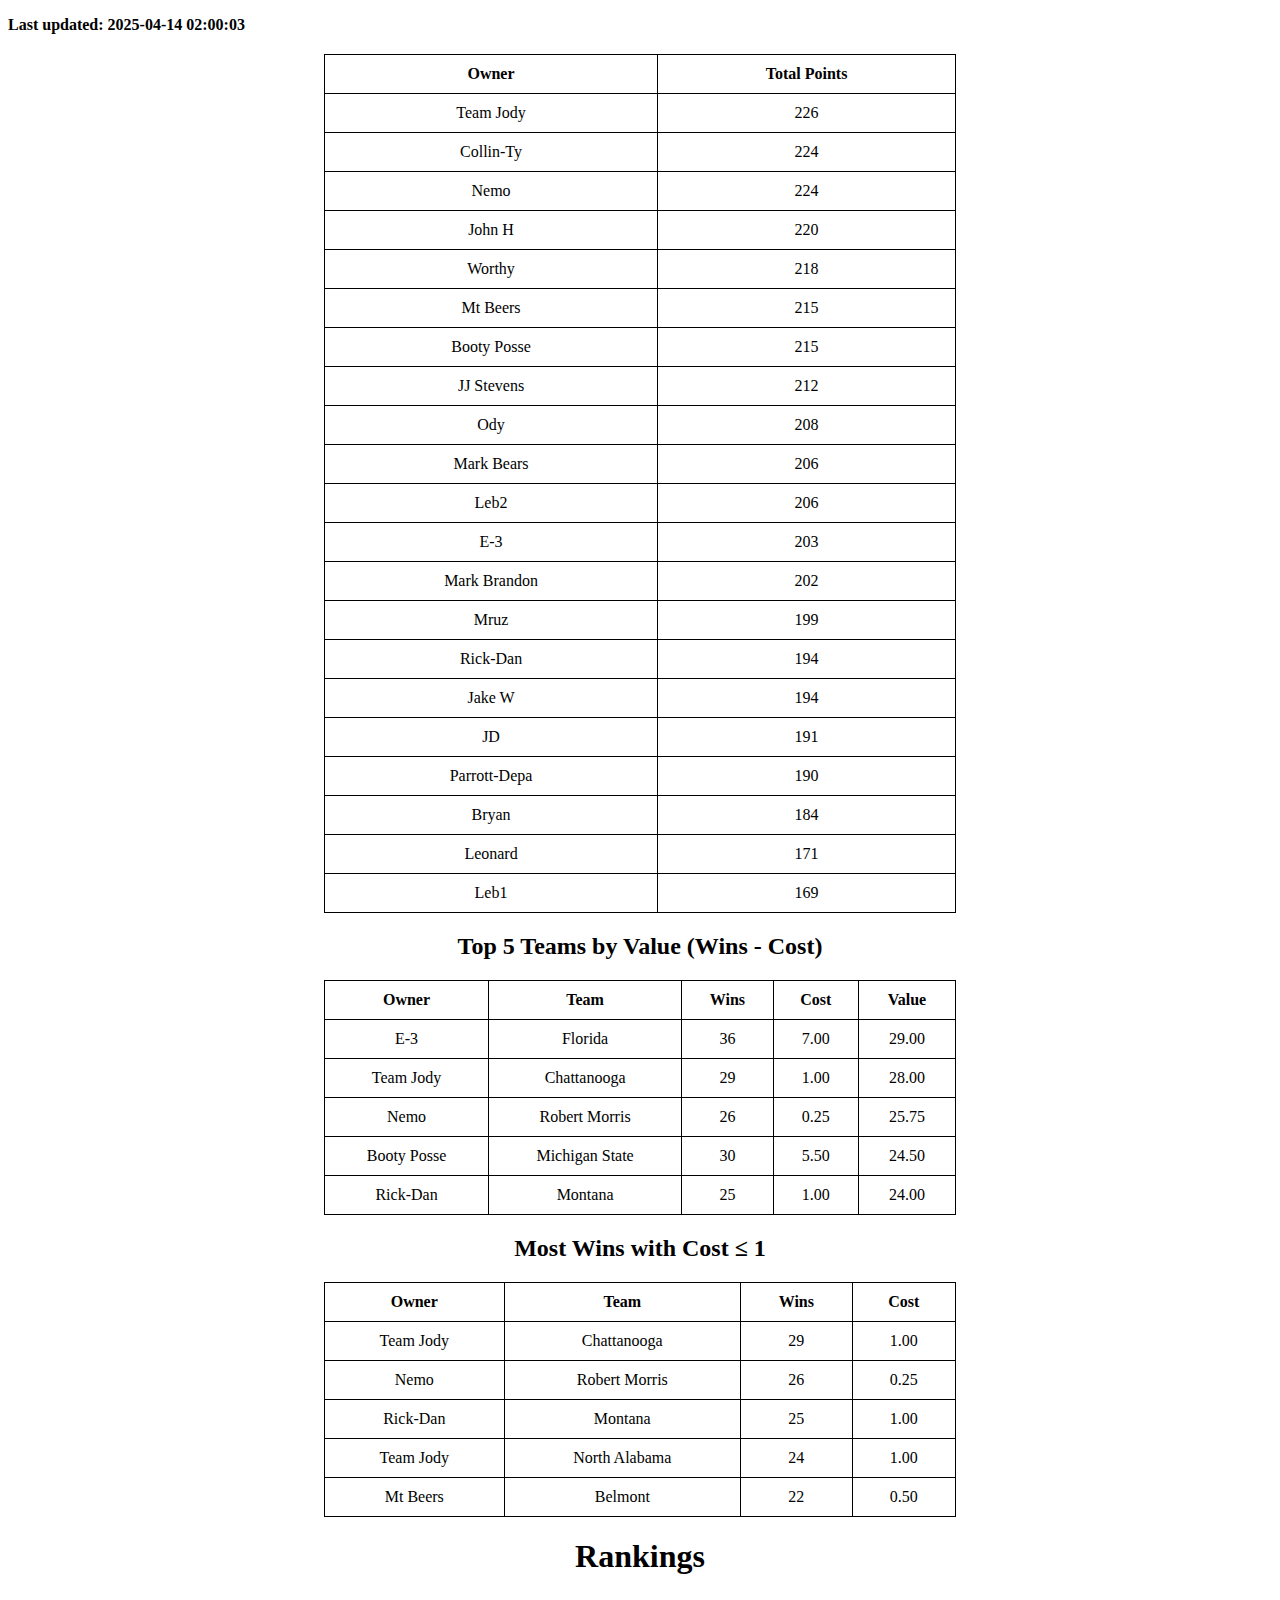
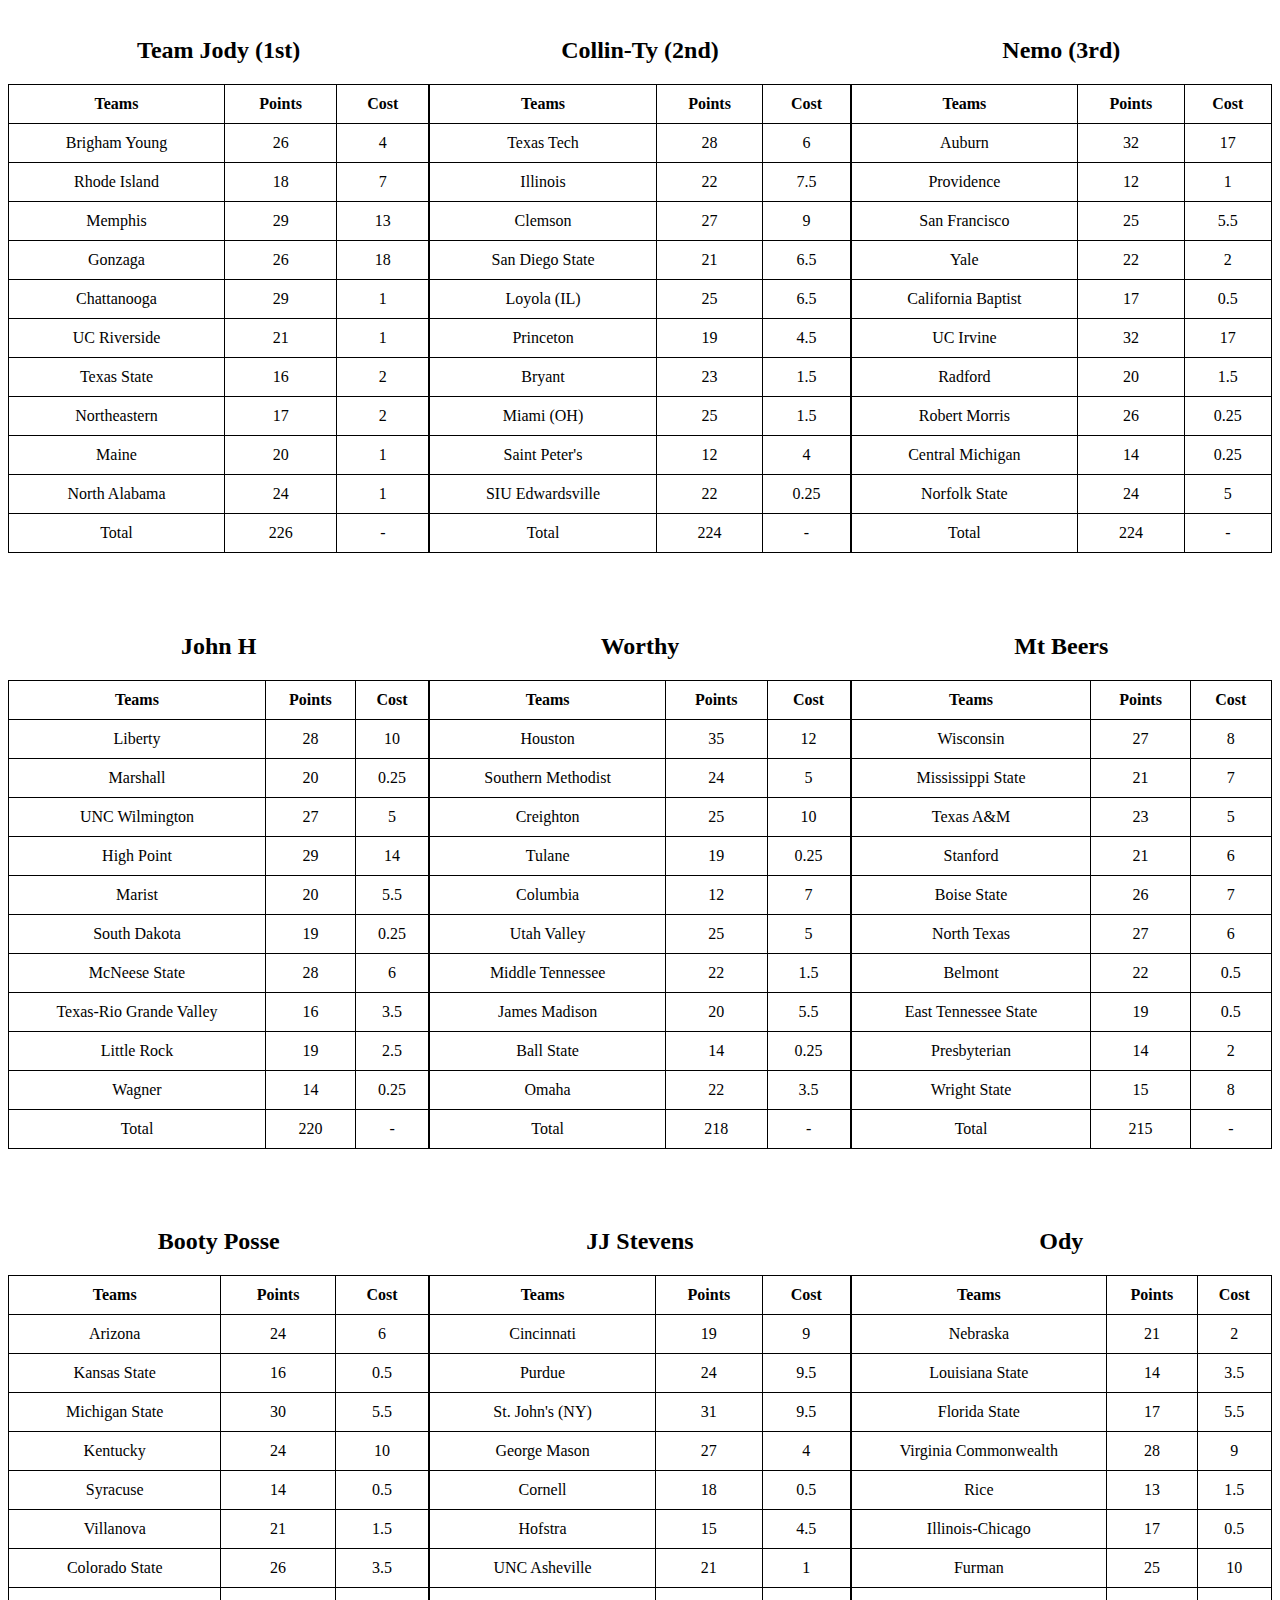
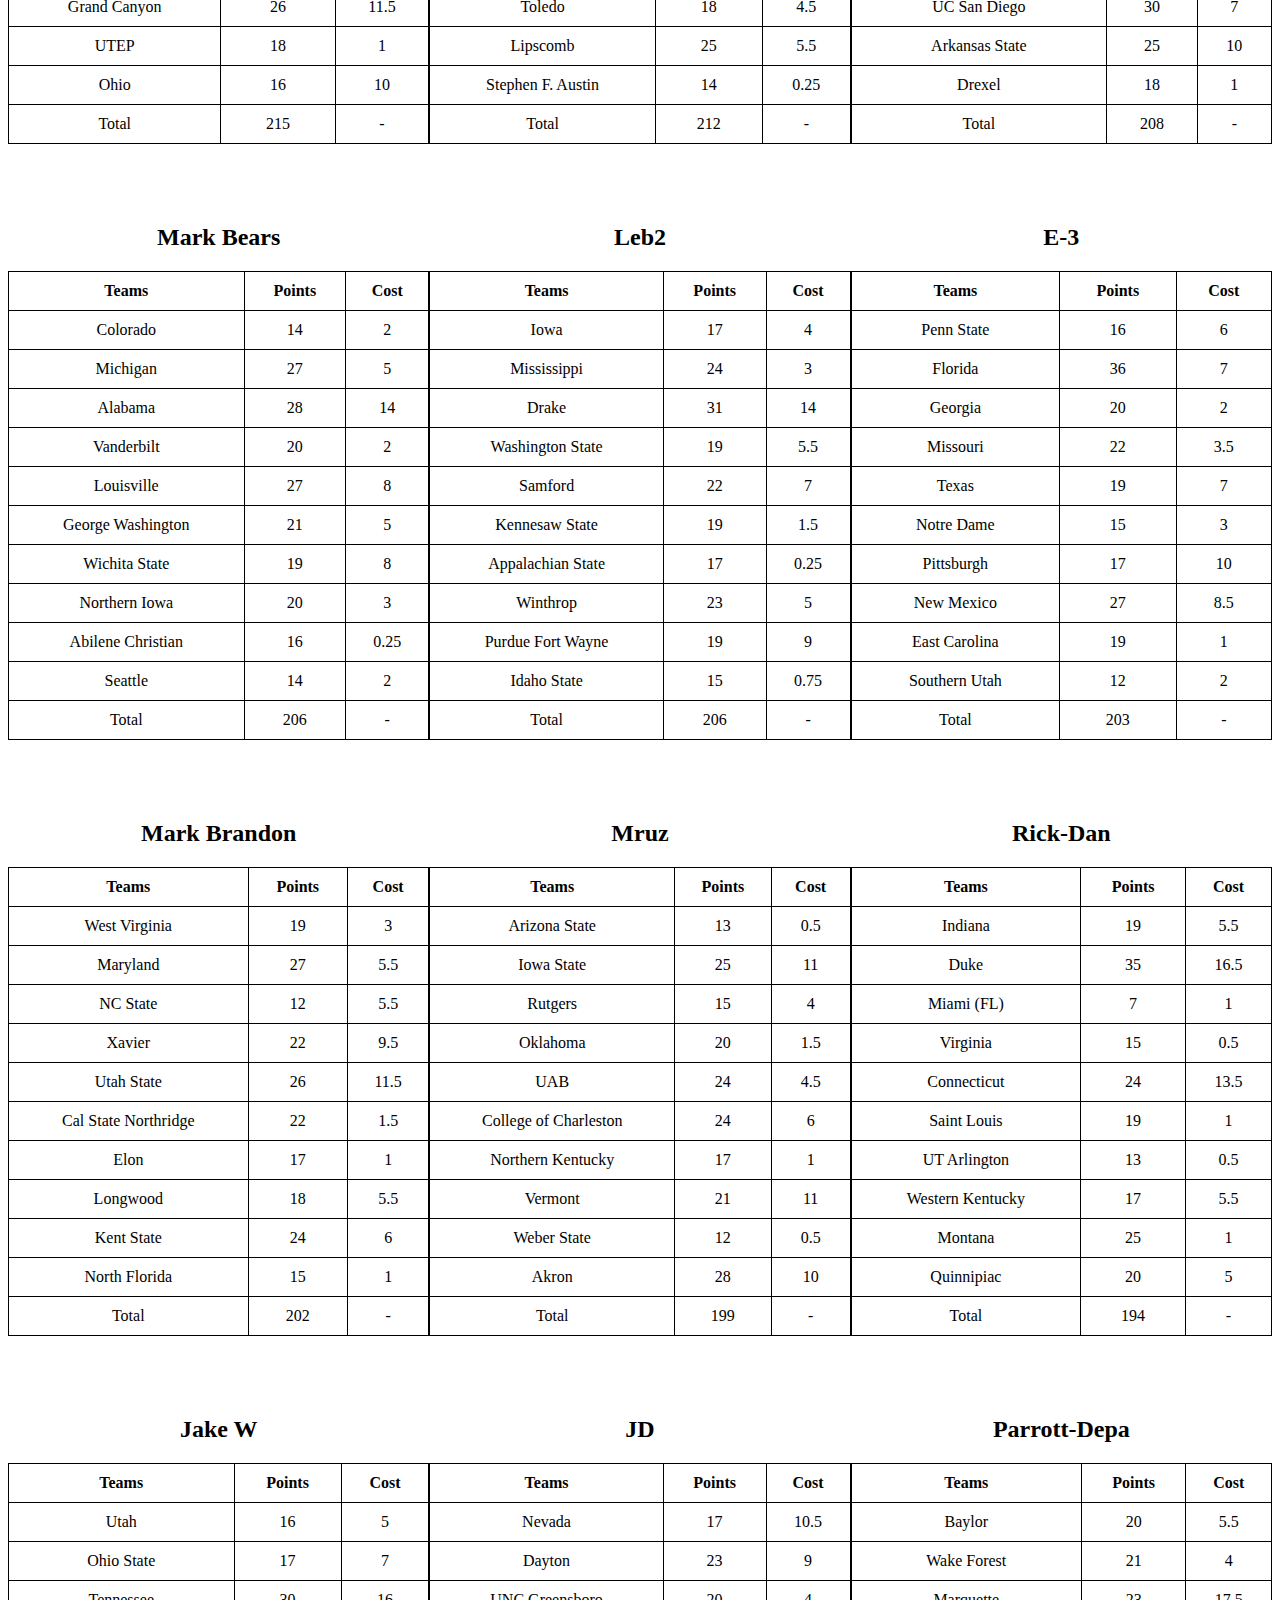
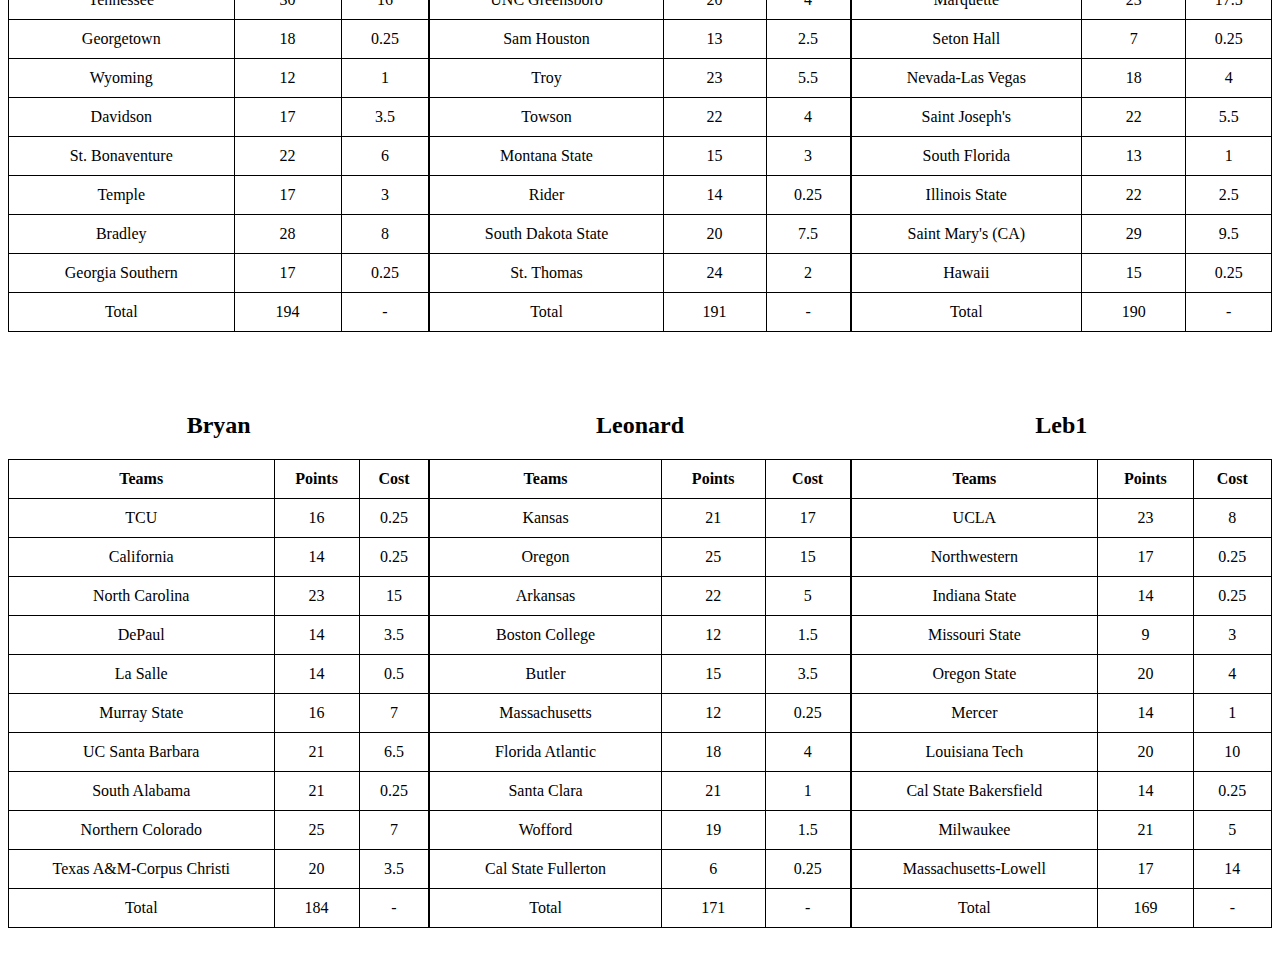
==== commit 9d6ad8d3: "Automated commit after running fantasy basketball game script" ====
--- a/index.html
+++ b/index.html
@@ -45,7 +45,7 @@
     </head>
     <body>
         <div class="timestamp">
-            <p>Last updated: 2025-04-13 02:00:03</p>
+            <p>Last updated: 2025-04-14 02:00:03</p>
         </div>
         <div class="ranking-table">
             <table>
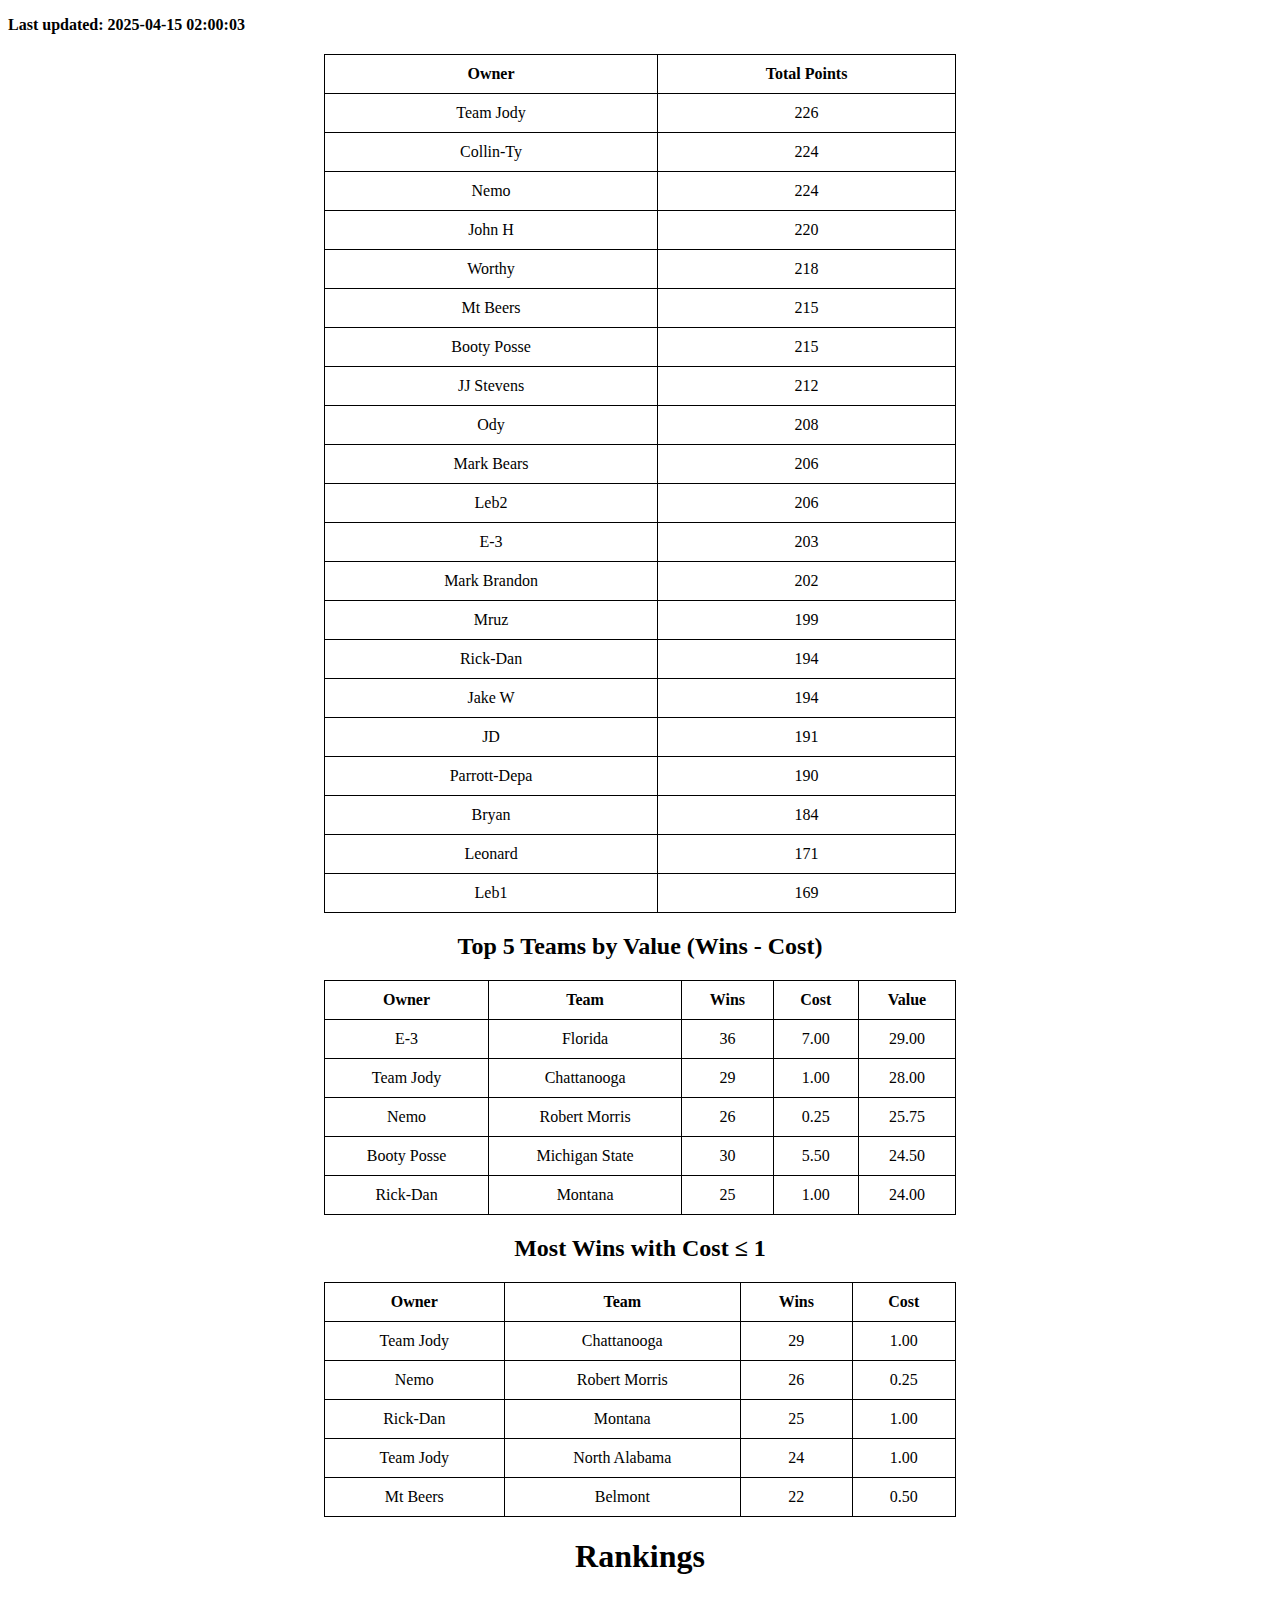
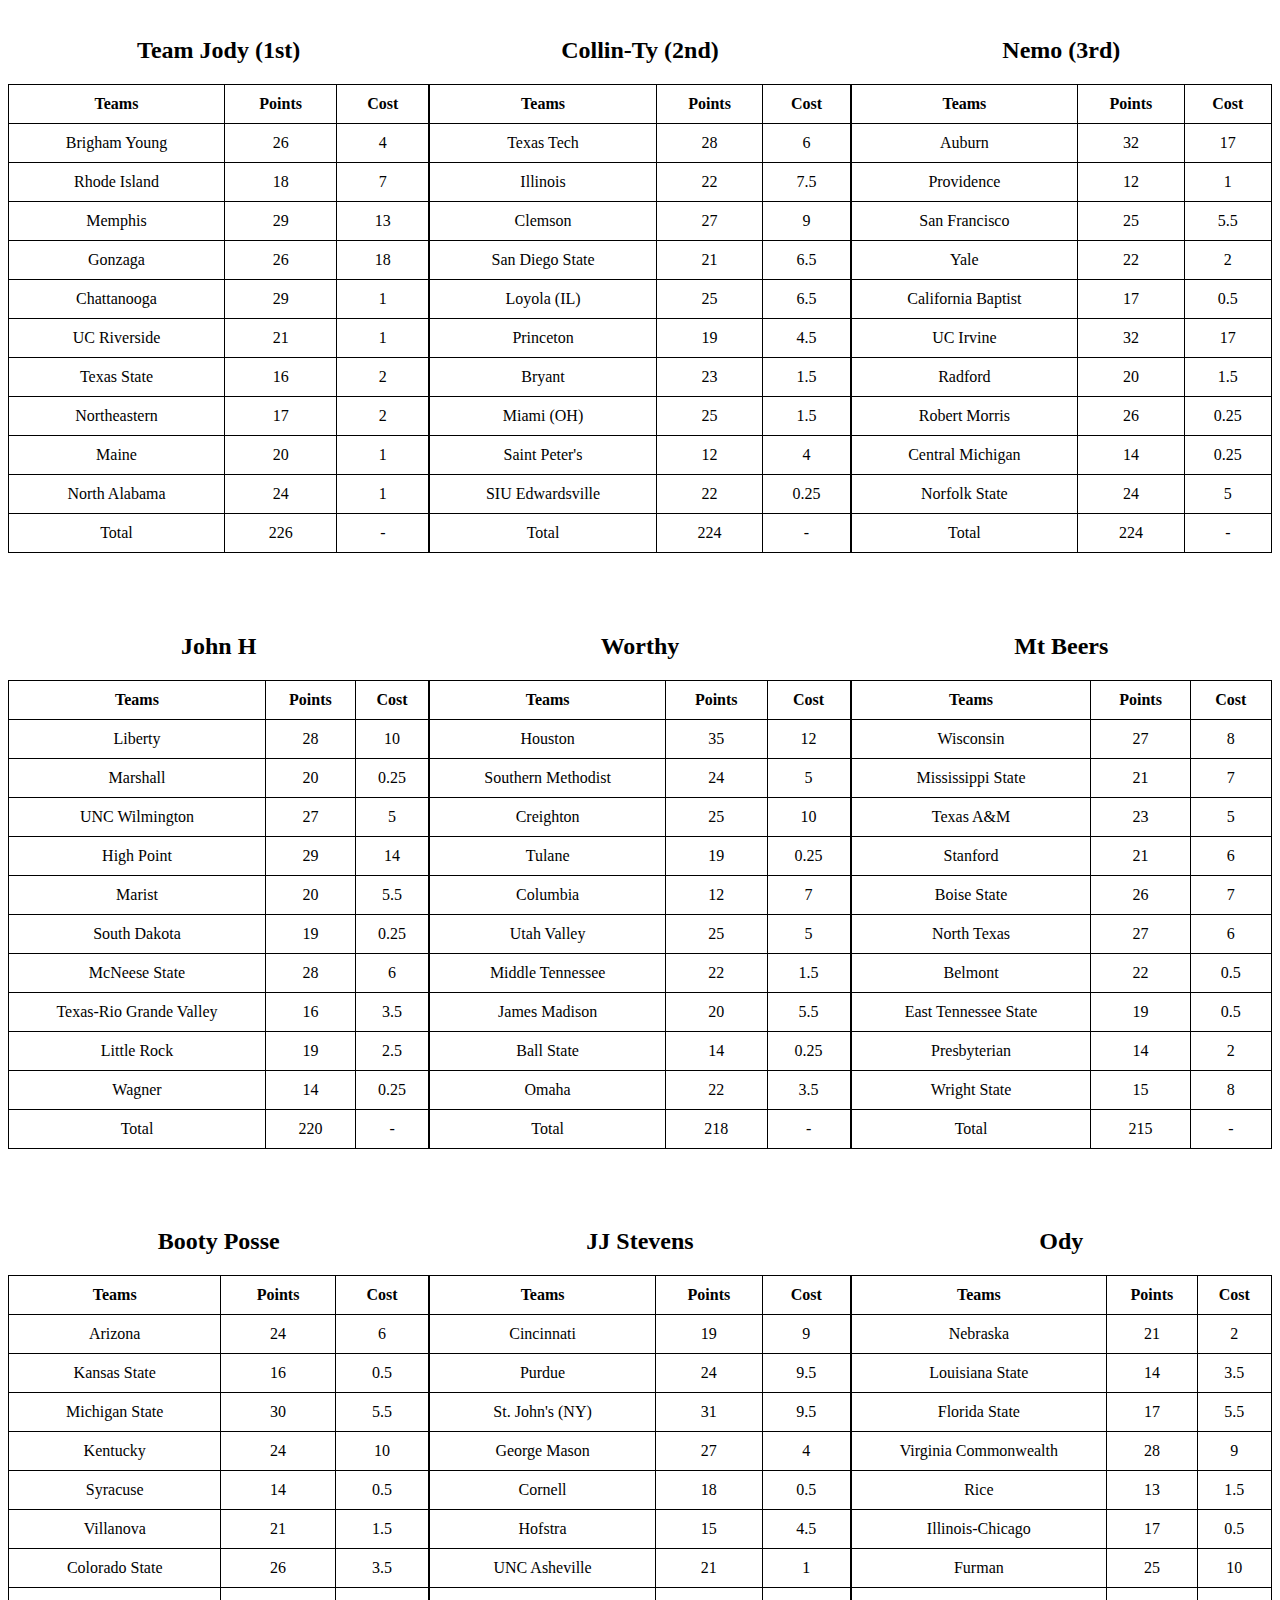
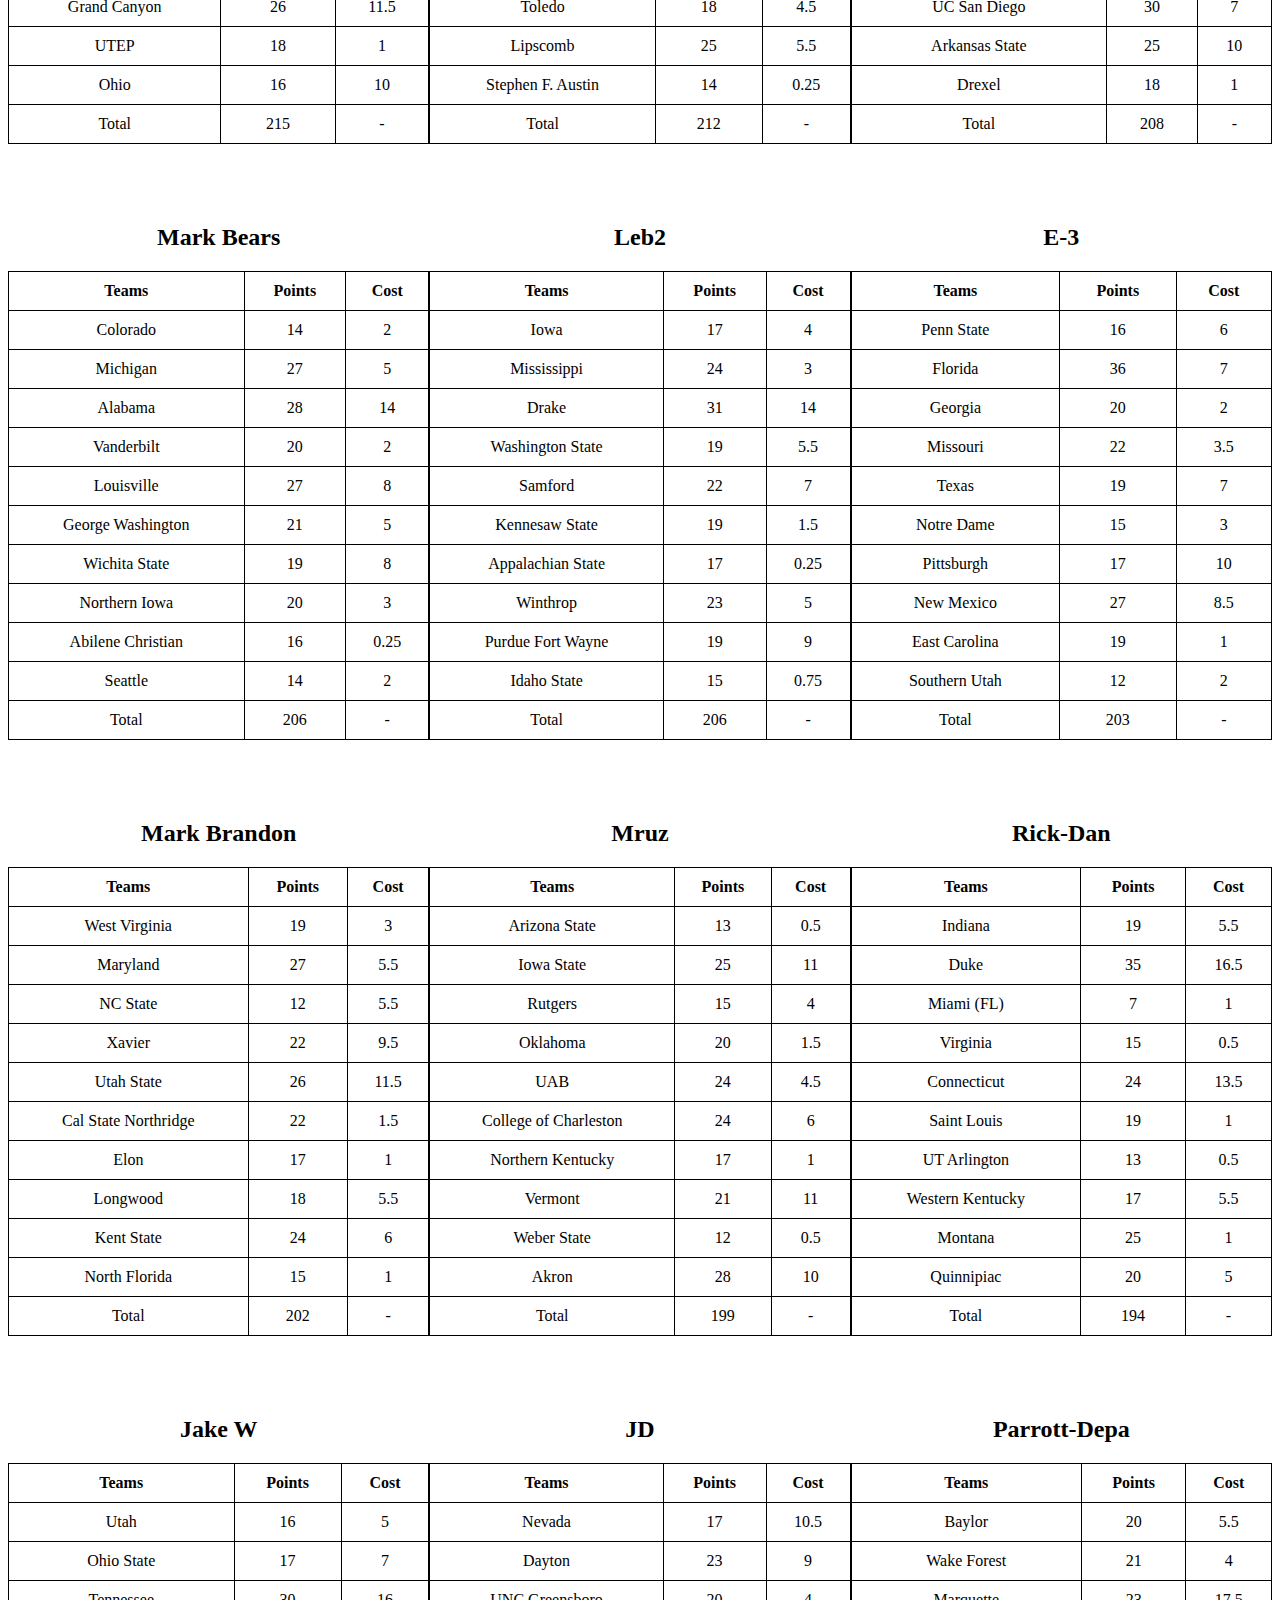
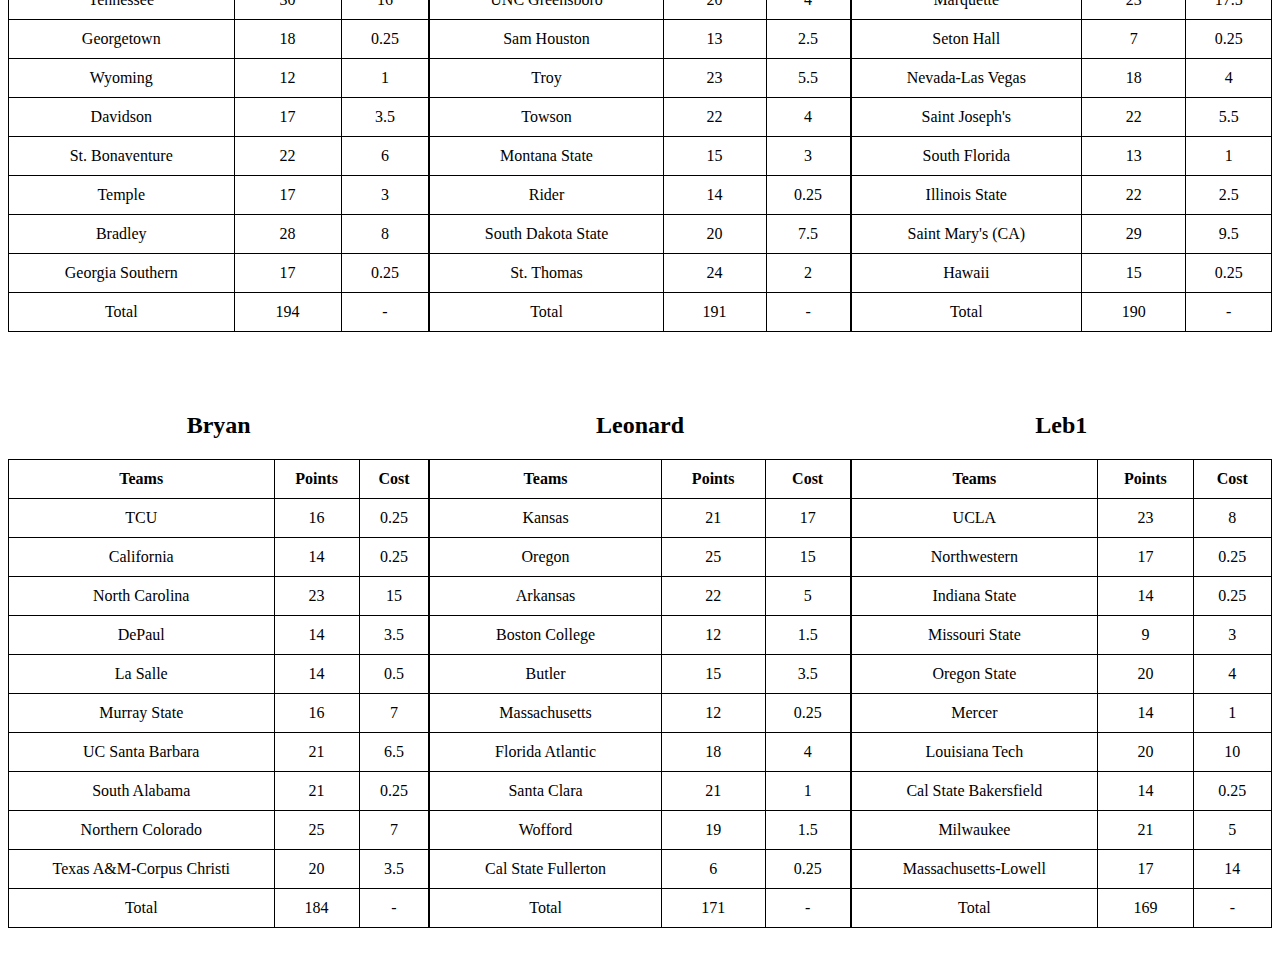
==== commit 1a0a03e9: "Automated commit after running fantasy basketball game script" ====
--- a/index.html
+++ b/index.html
@@ -45,7 +45,7 @@
     </head>
     <body>
         <div class="timestamp">
-            <p>Last updated: 2025-04-14 02:00:03</p>
+            <p>Last updated: 2025-04-15 02:00:03</p>
         </div>
         <div class="ranking-table">
             <table>
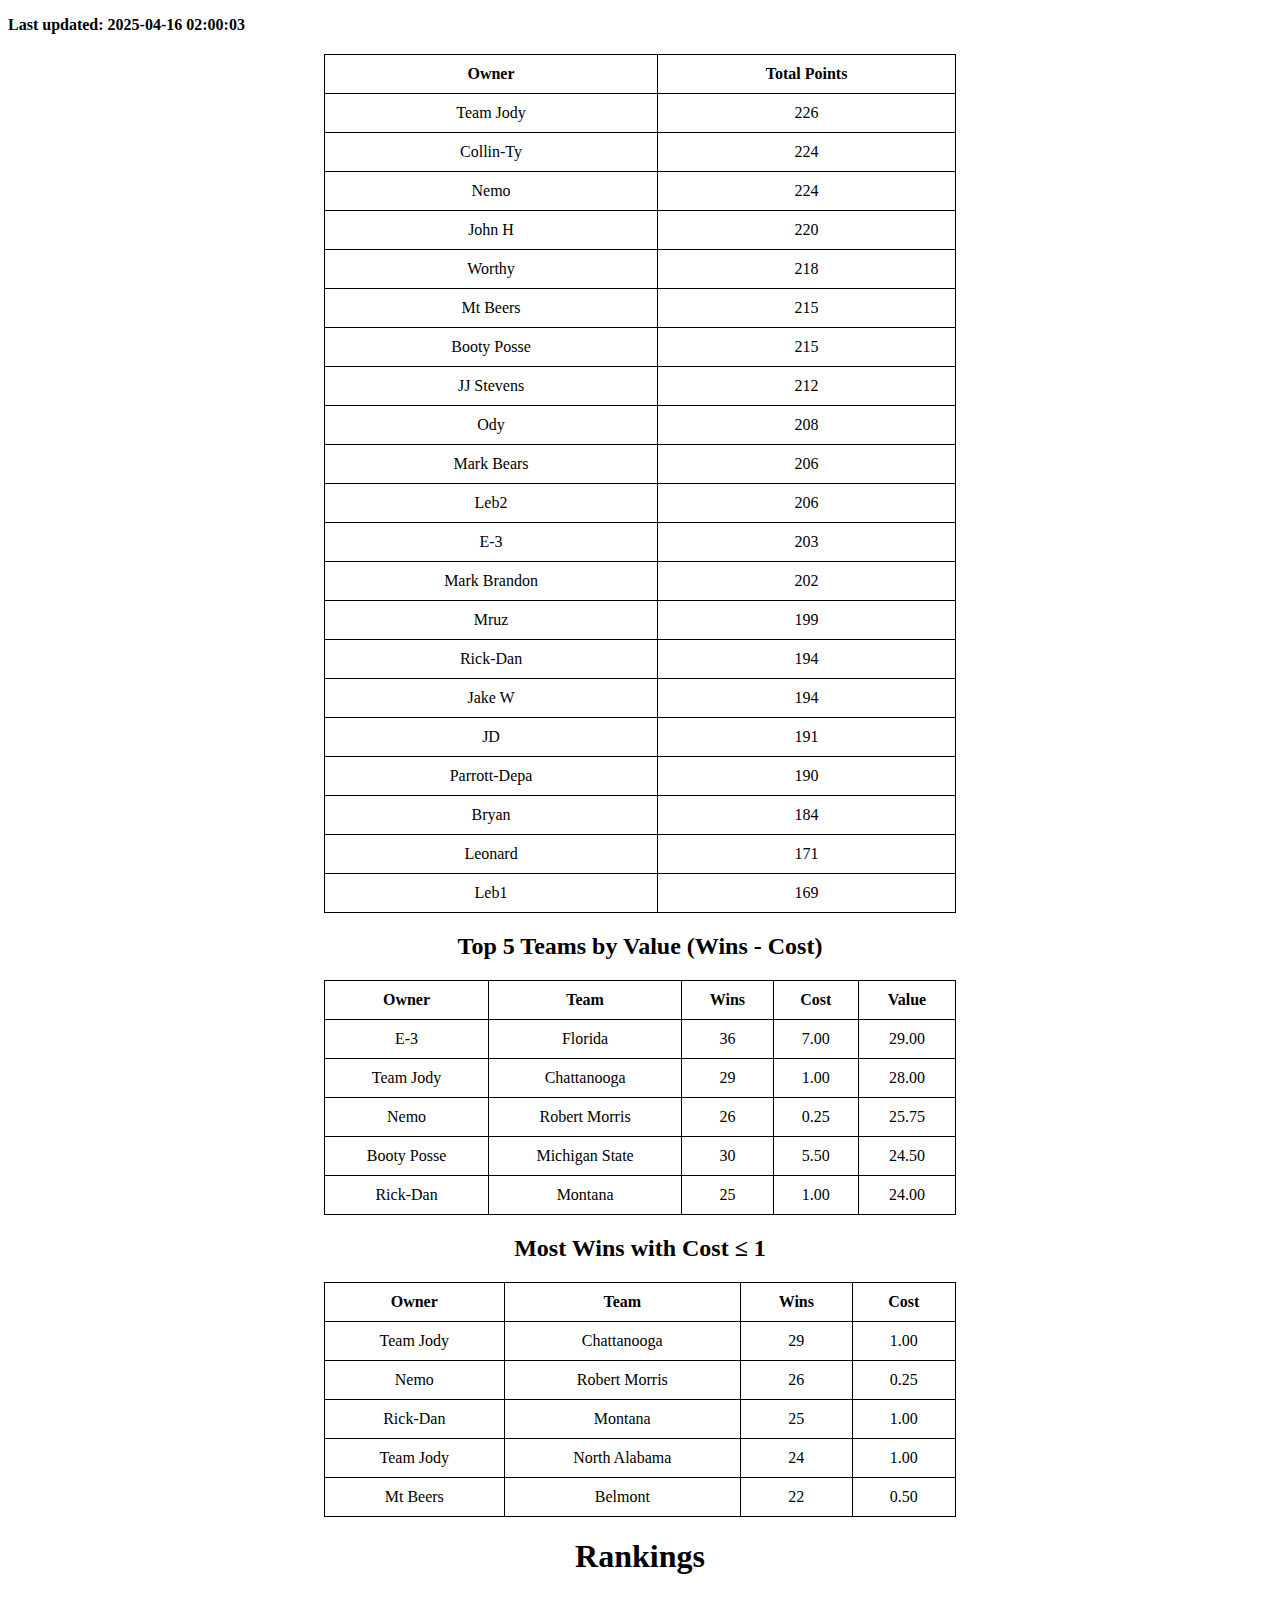
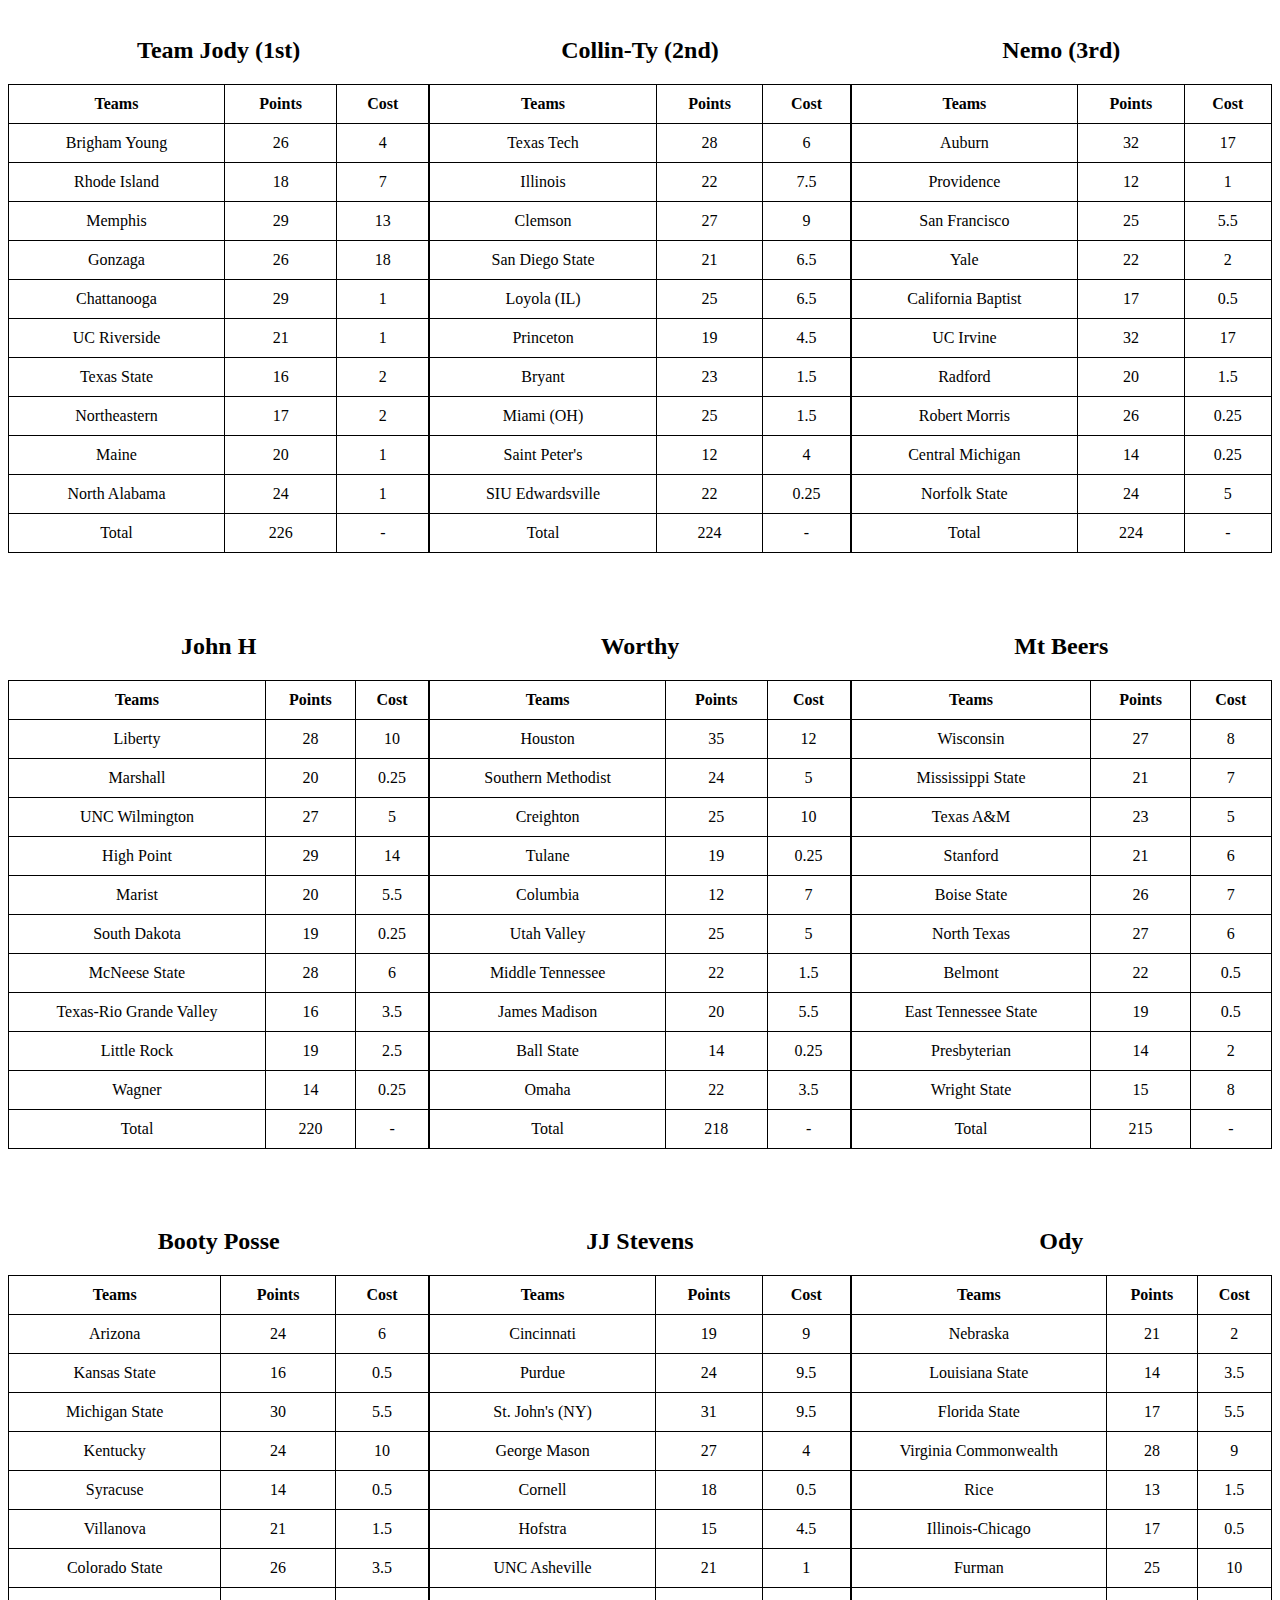
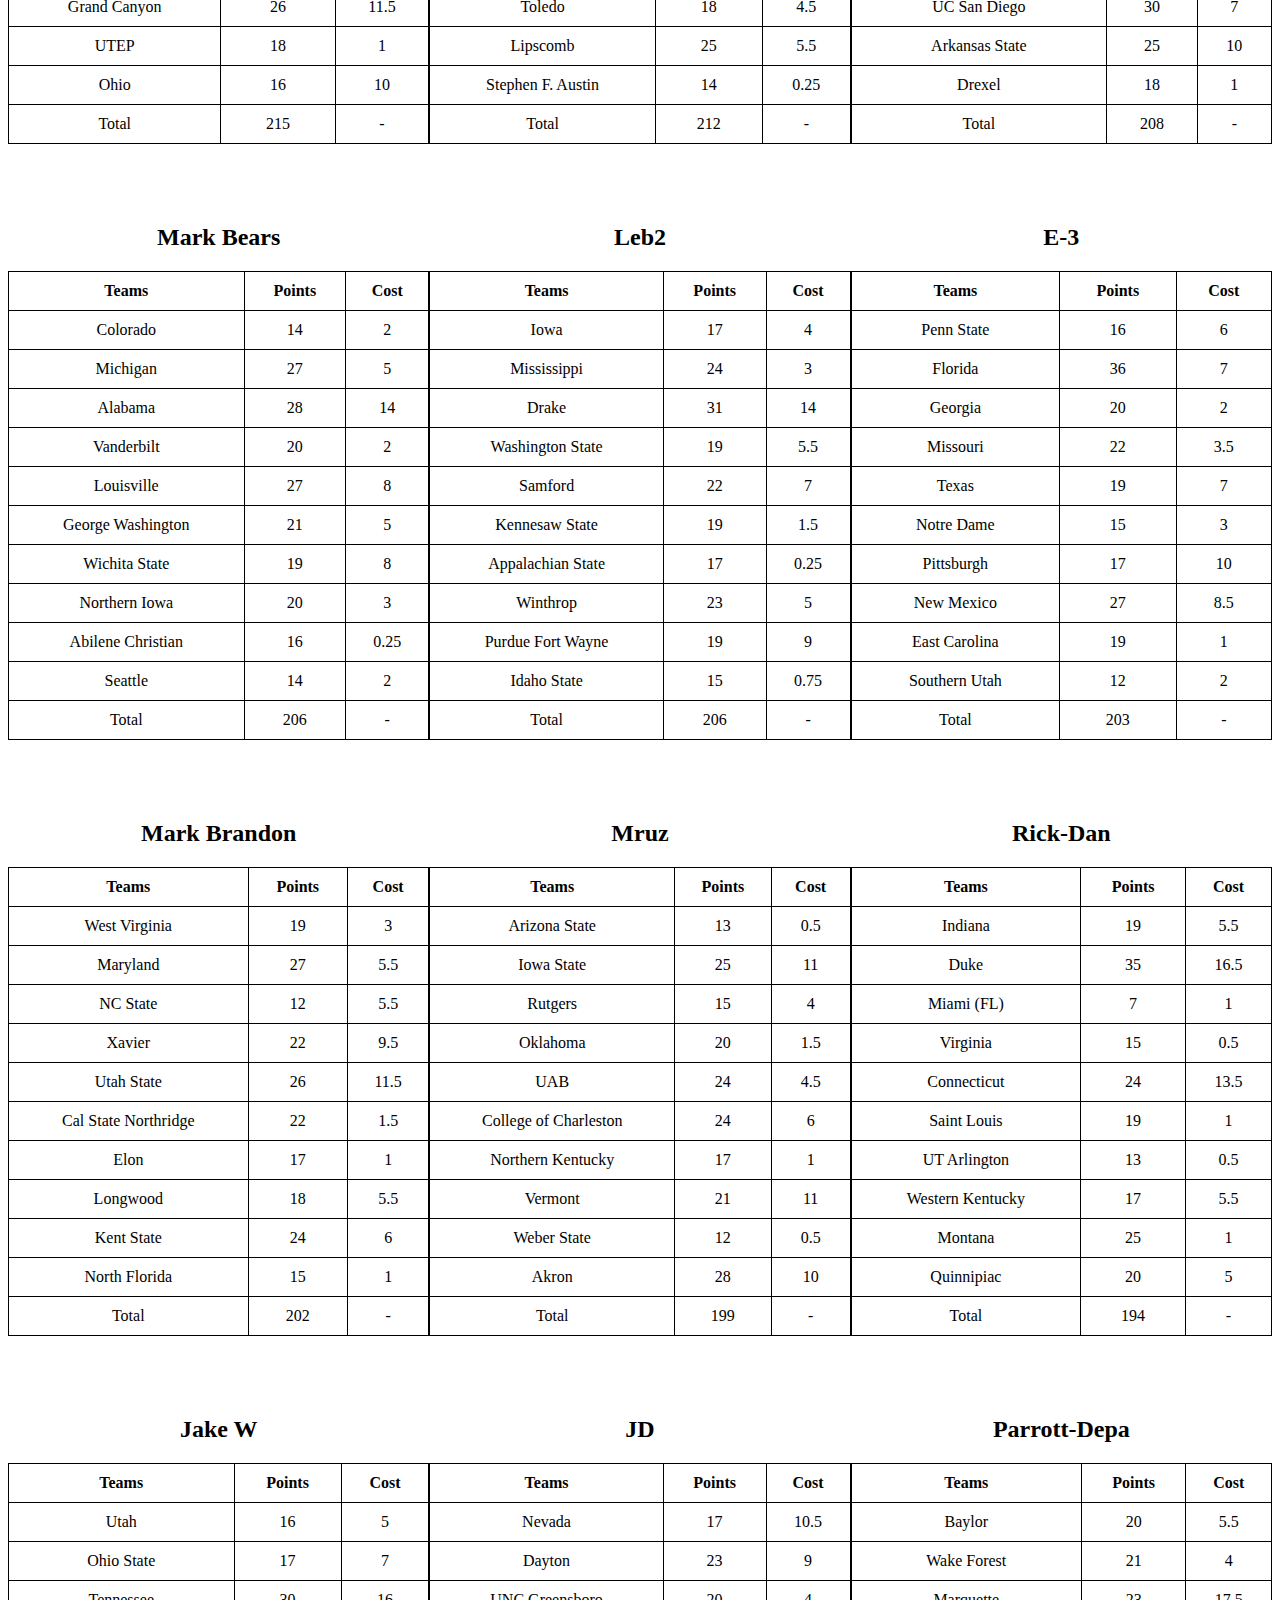
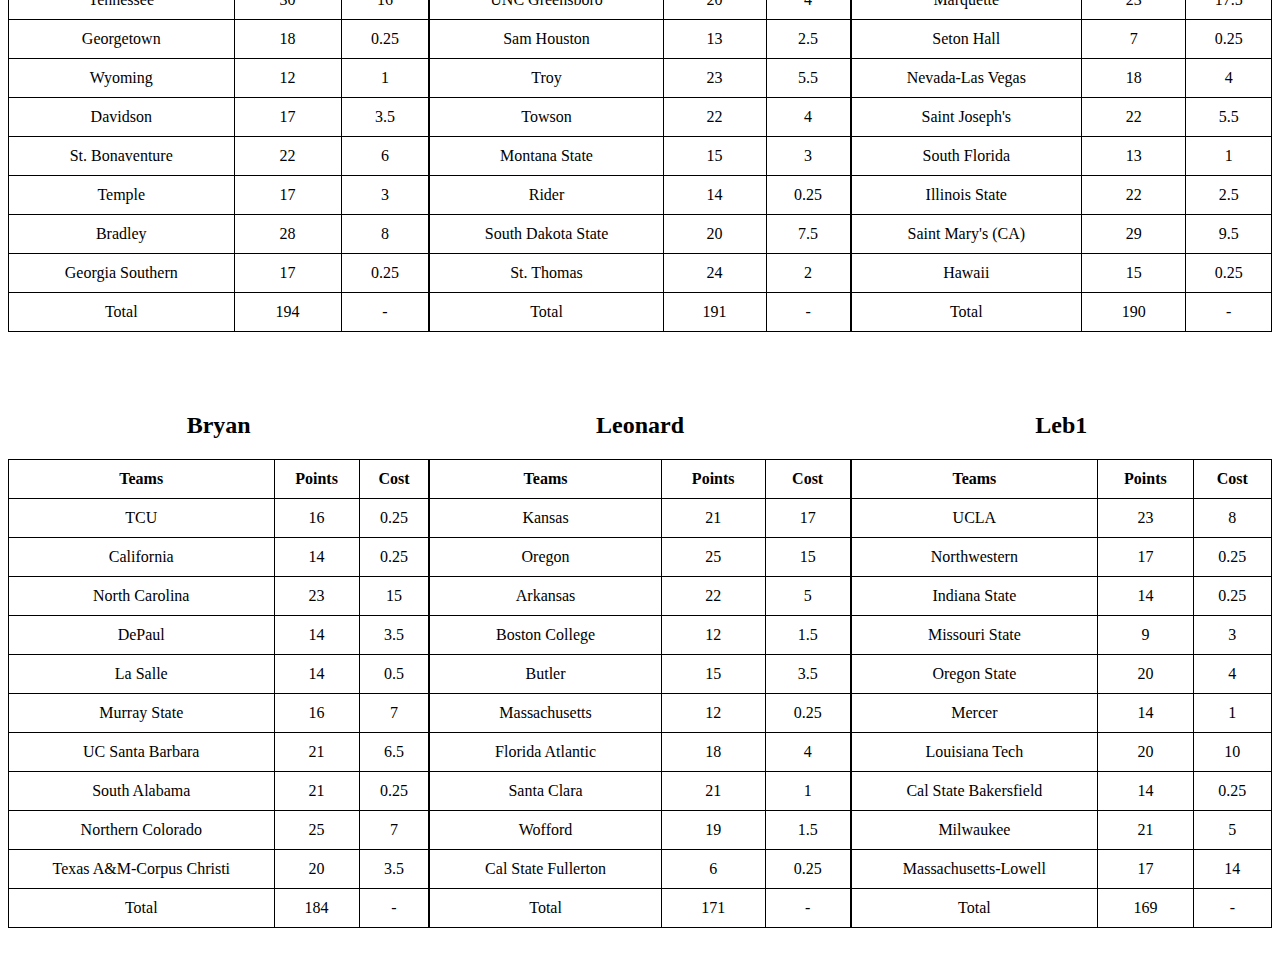
==== commit 952fe085: "Automated commit after running fantasy basketball game script" ====
--- a/index.html
+++ b/index.html
@@ -45,7 +45,7 @@
     </head>
     <body>
         <div class="timestamp">
-            <p>Last updated: 2025-04-15 02:00:03</p>
+            <p>Last updated: 2025-04-16 02:00:03</p>
         </div>
         <div class="ranking-table">
             <table>
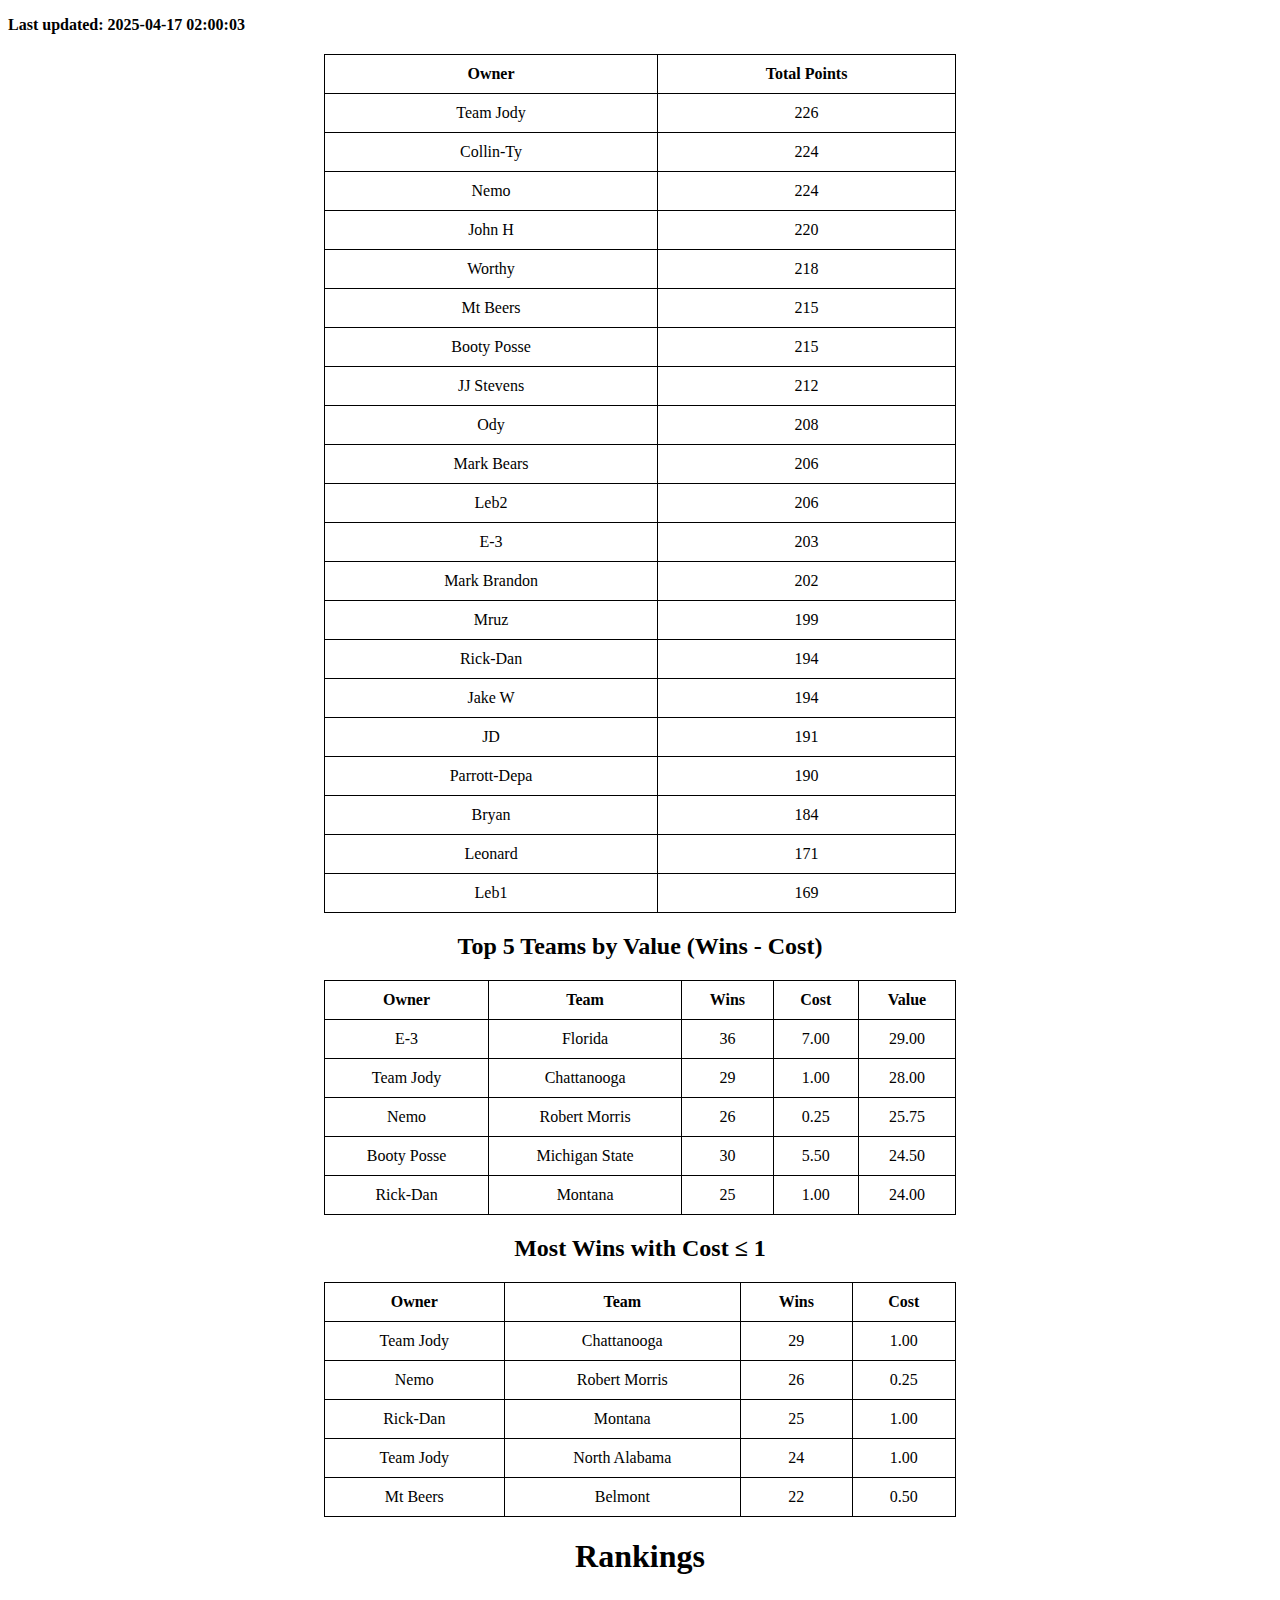
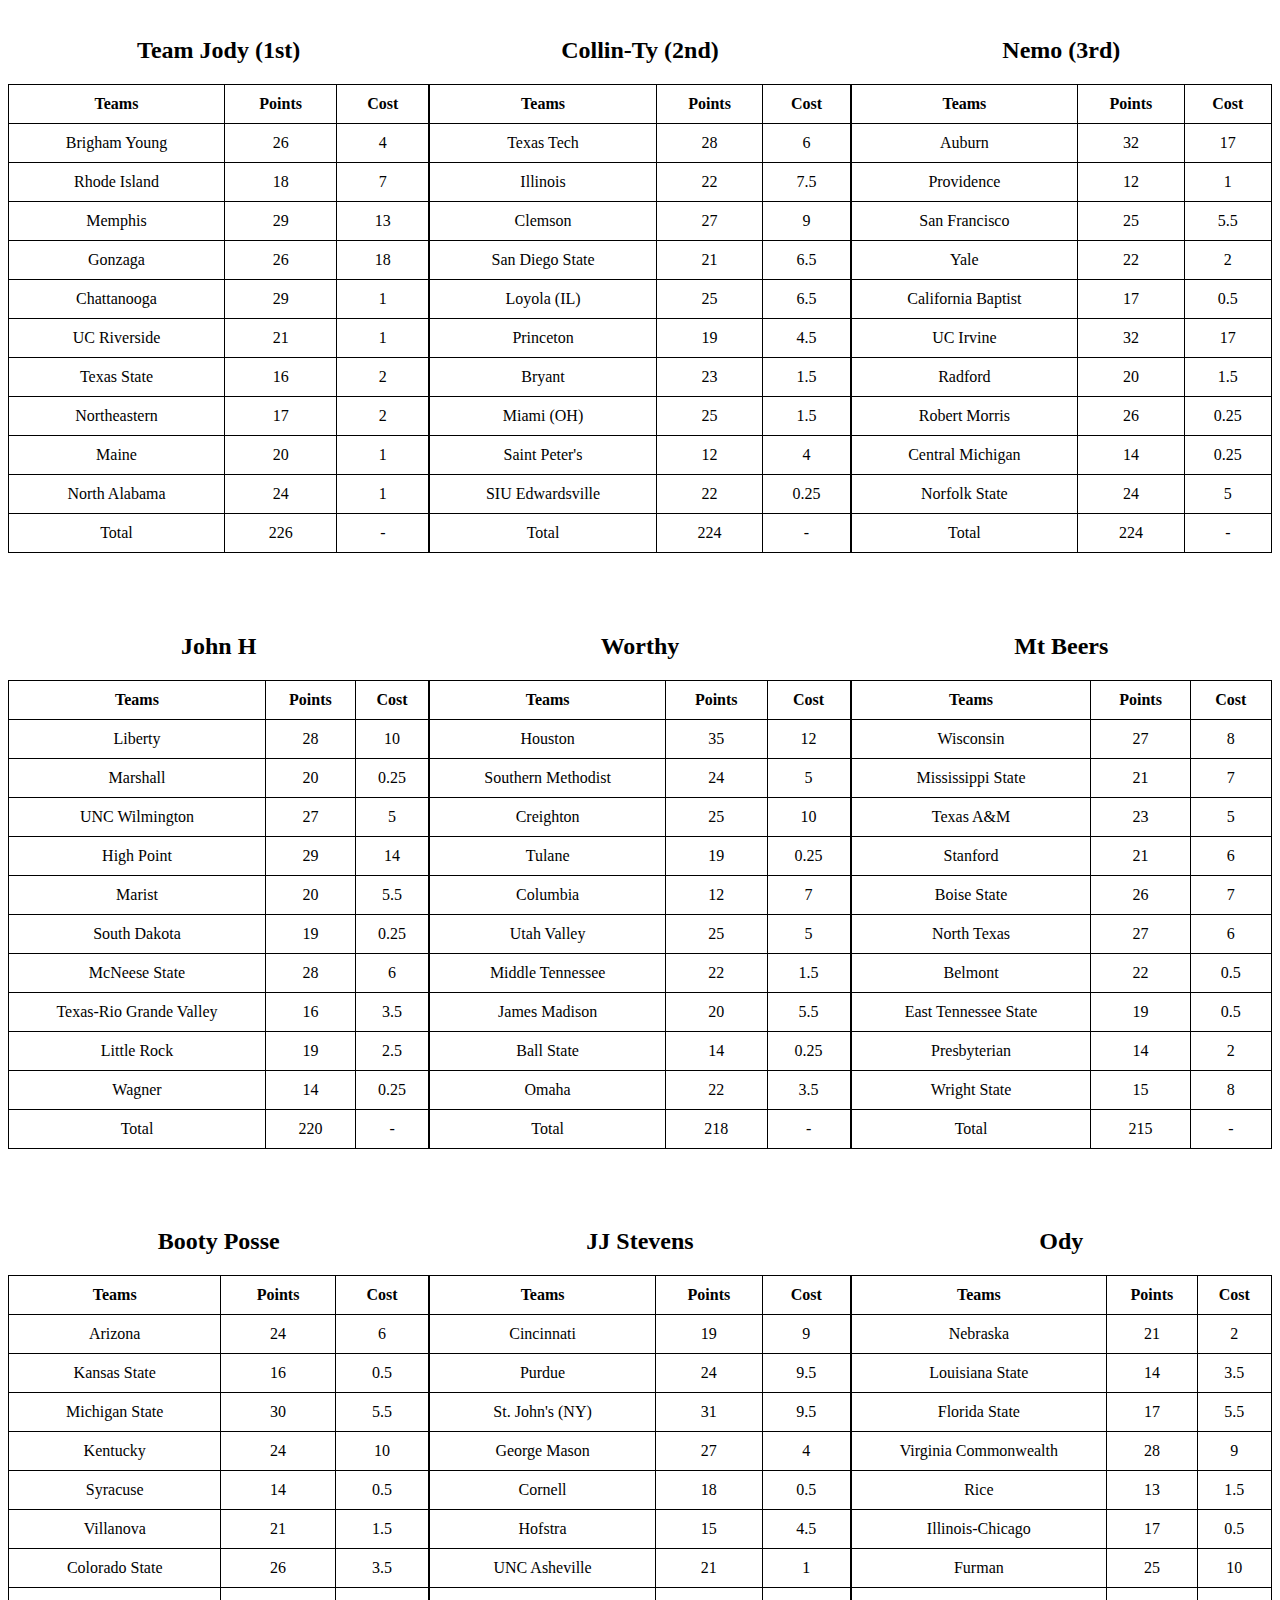
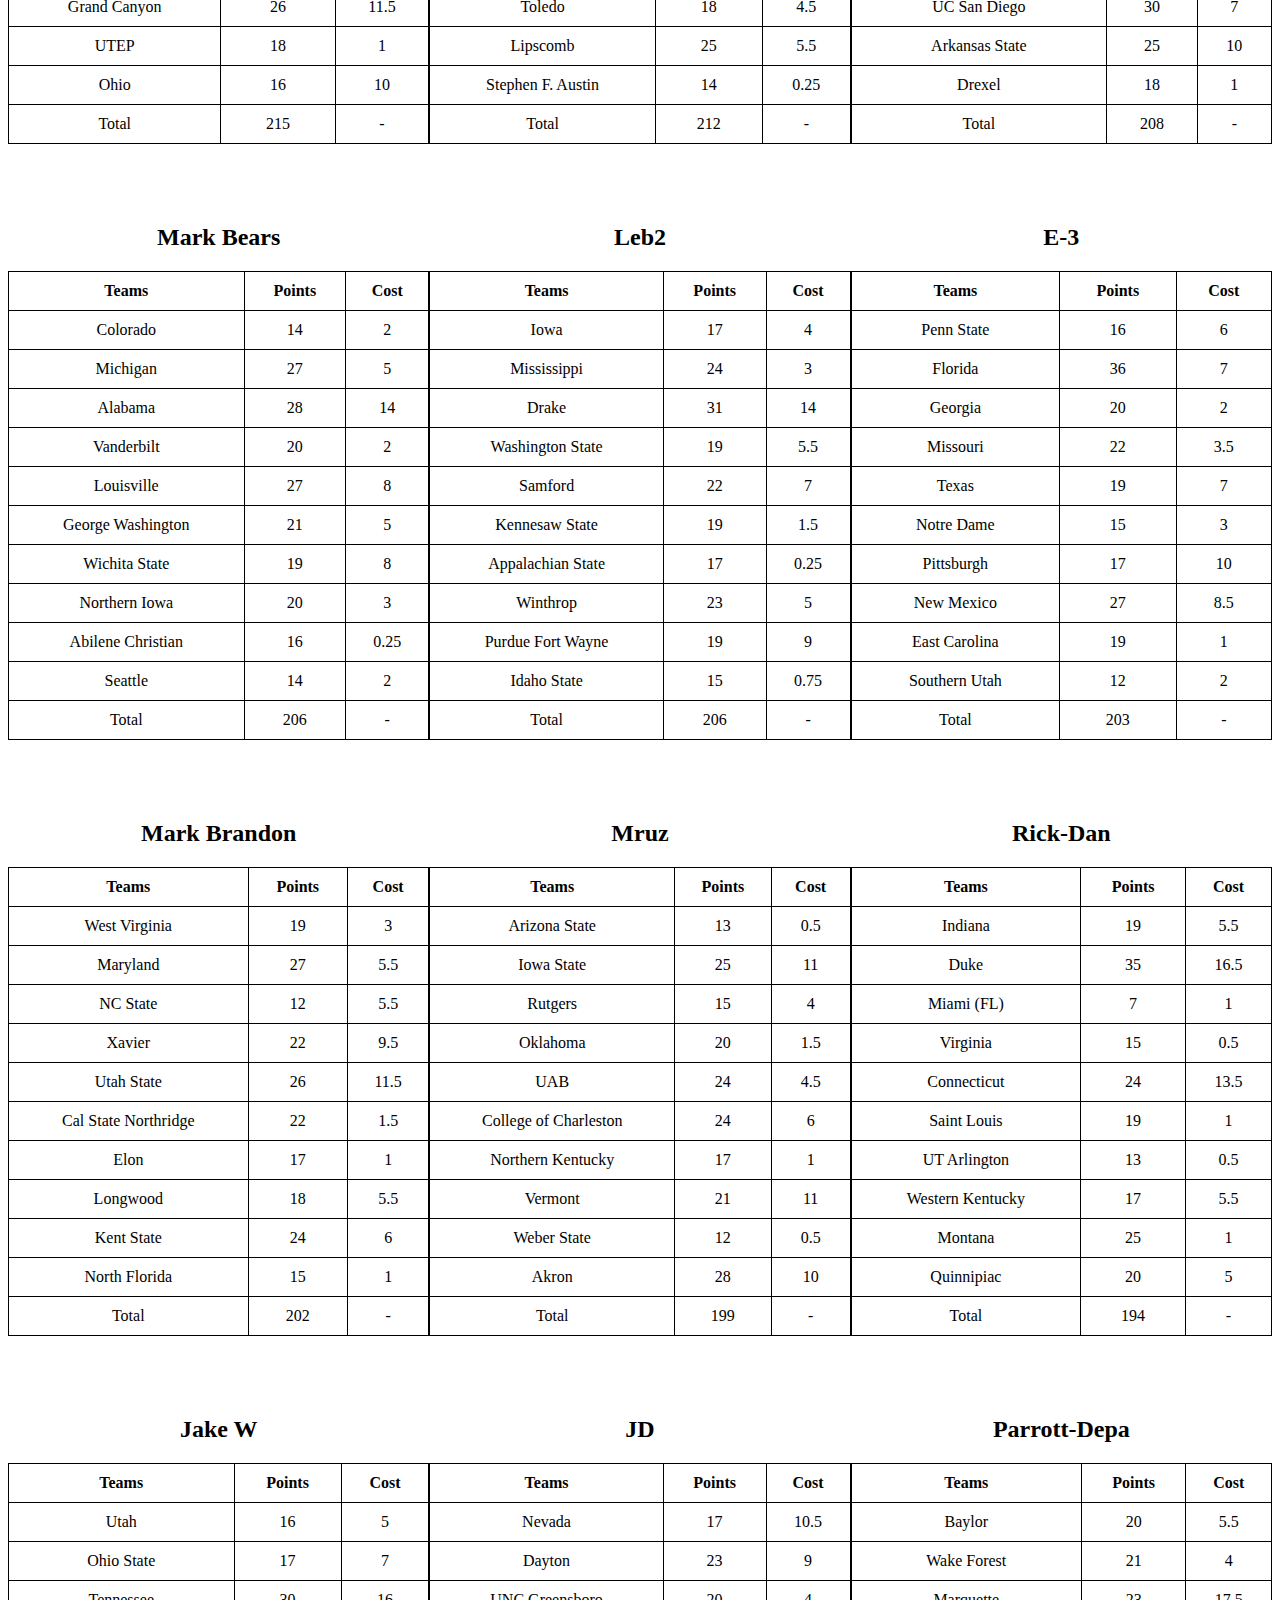
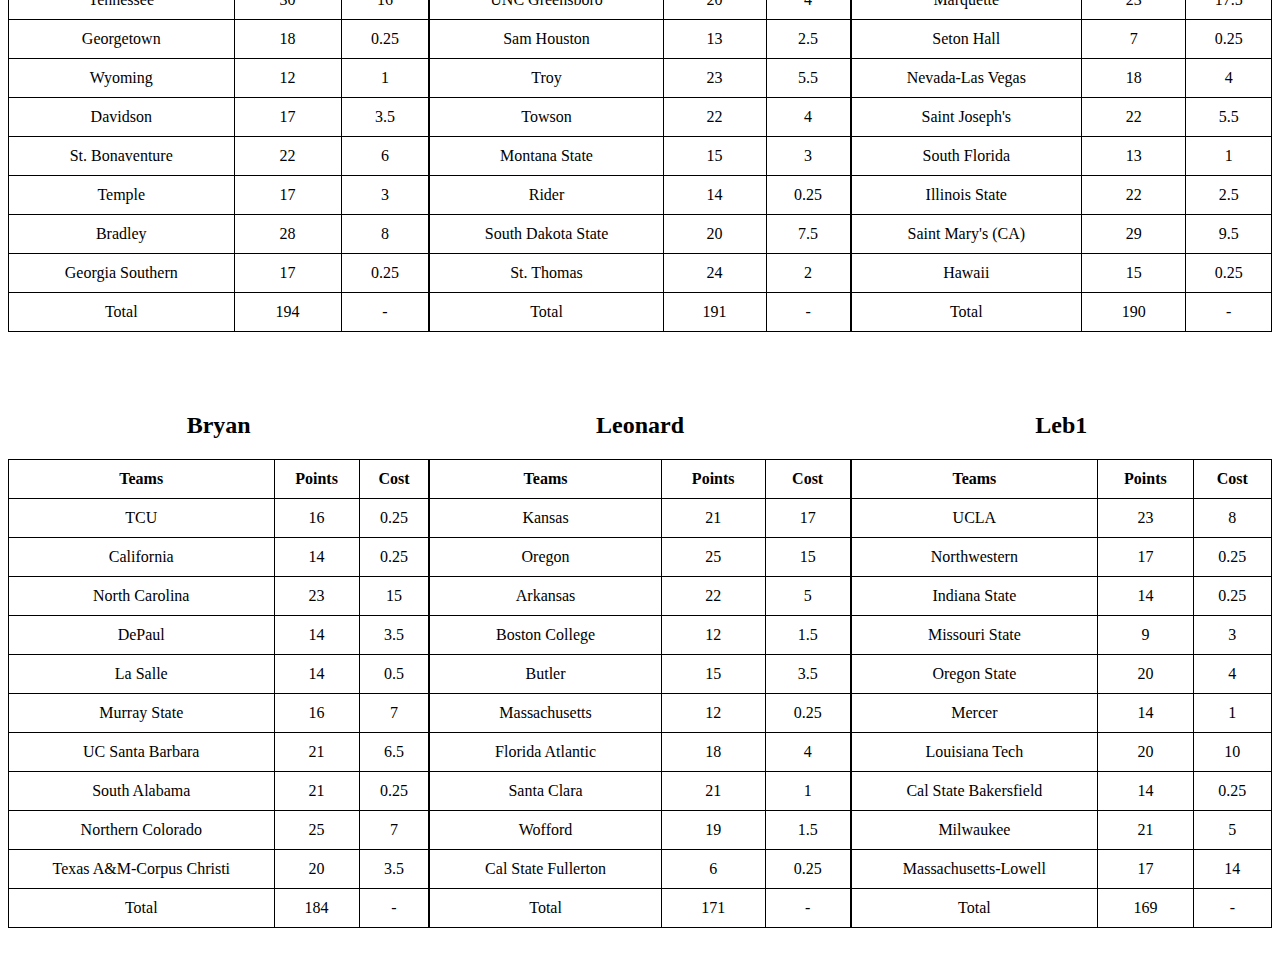
==== commit 05d26528: "Automated commit after running fantasy basketball game script" ====
--- a/index.html
+++ b/index.html
@@ -45,7 +45,7 @@
     </head>
     <body>
         <div class="timestamp">
-            <p>Last updated: 2025-04-16 02:00:03</p>
+            <p>Last updated: 2025-04-17 02:00:03</p>
         </div>
         <div class="ranking-table">
             <table>
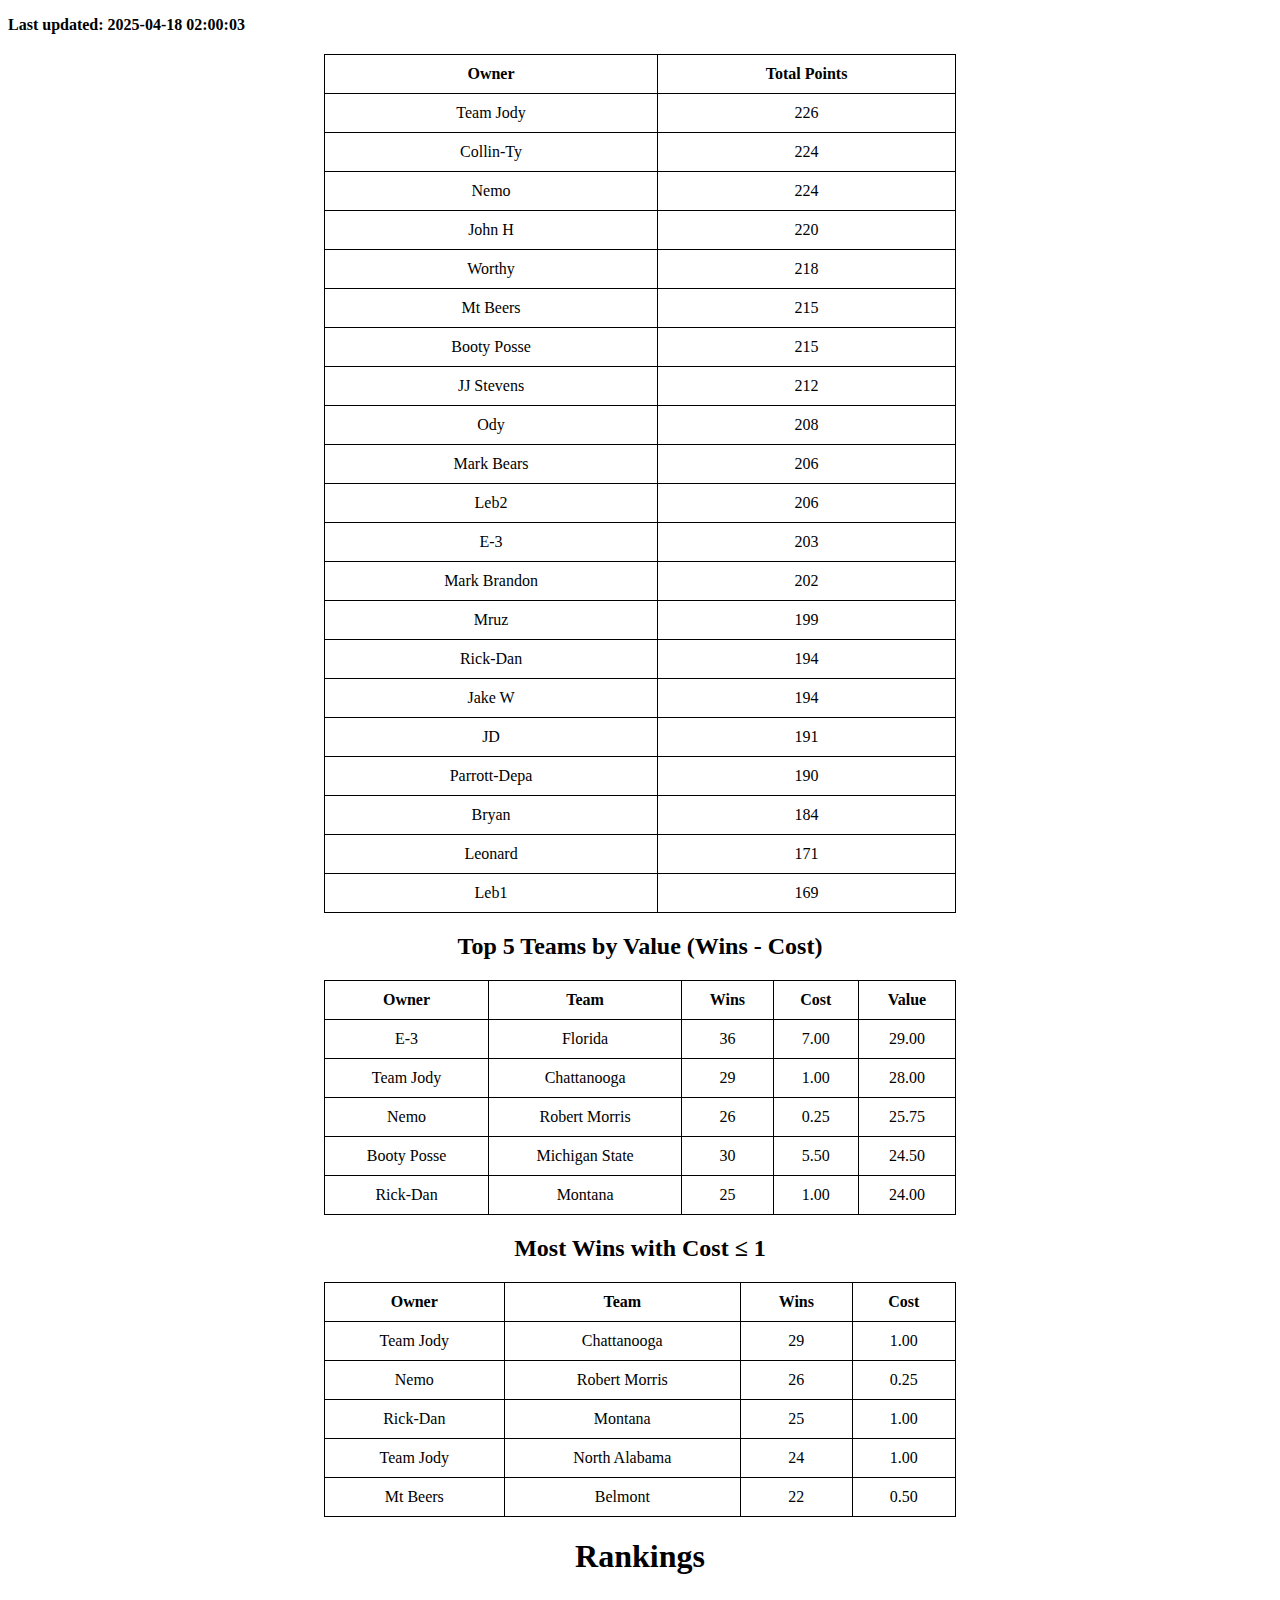
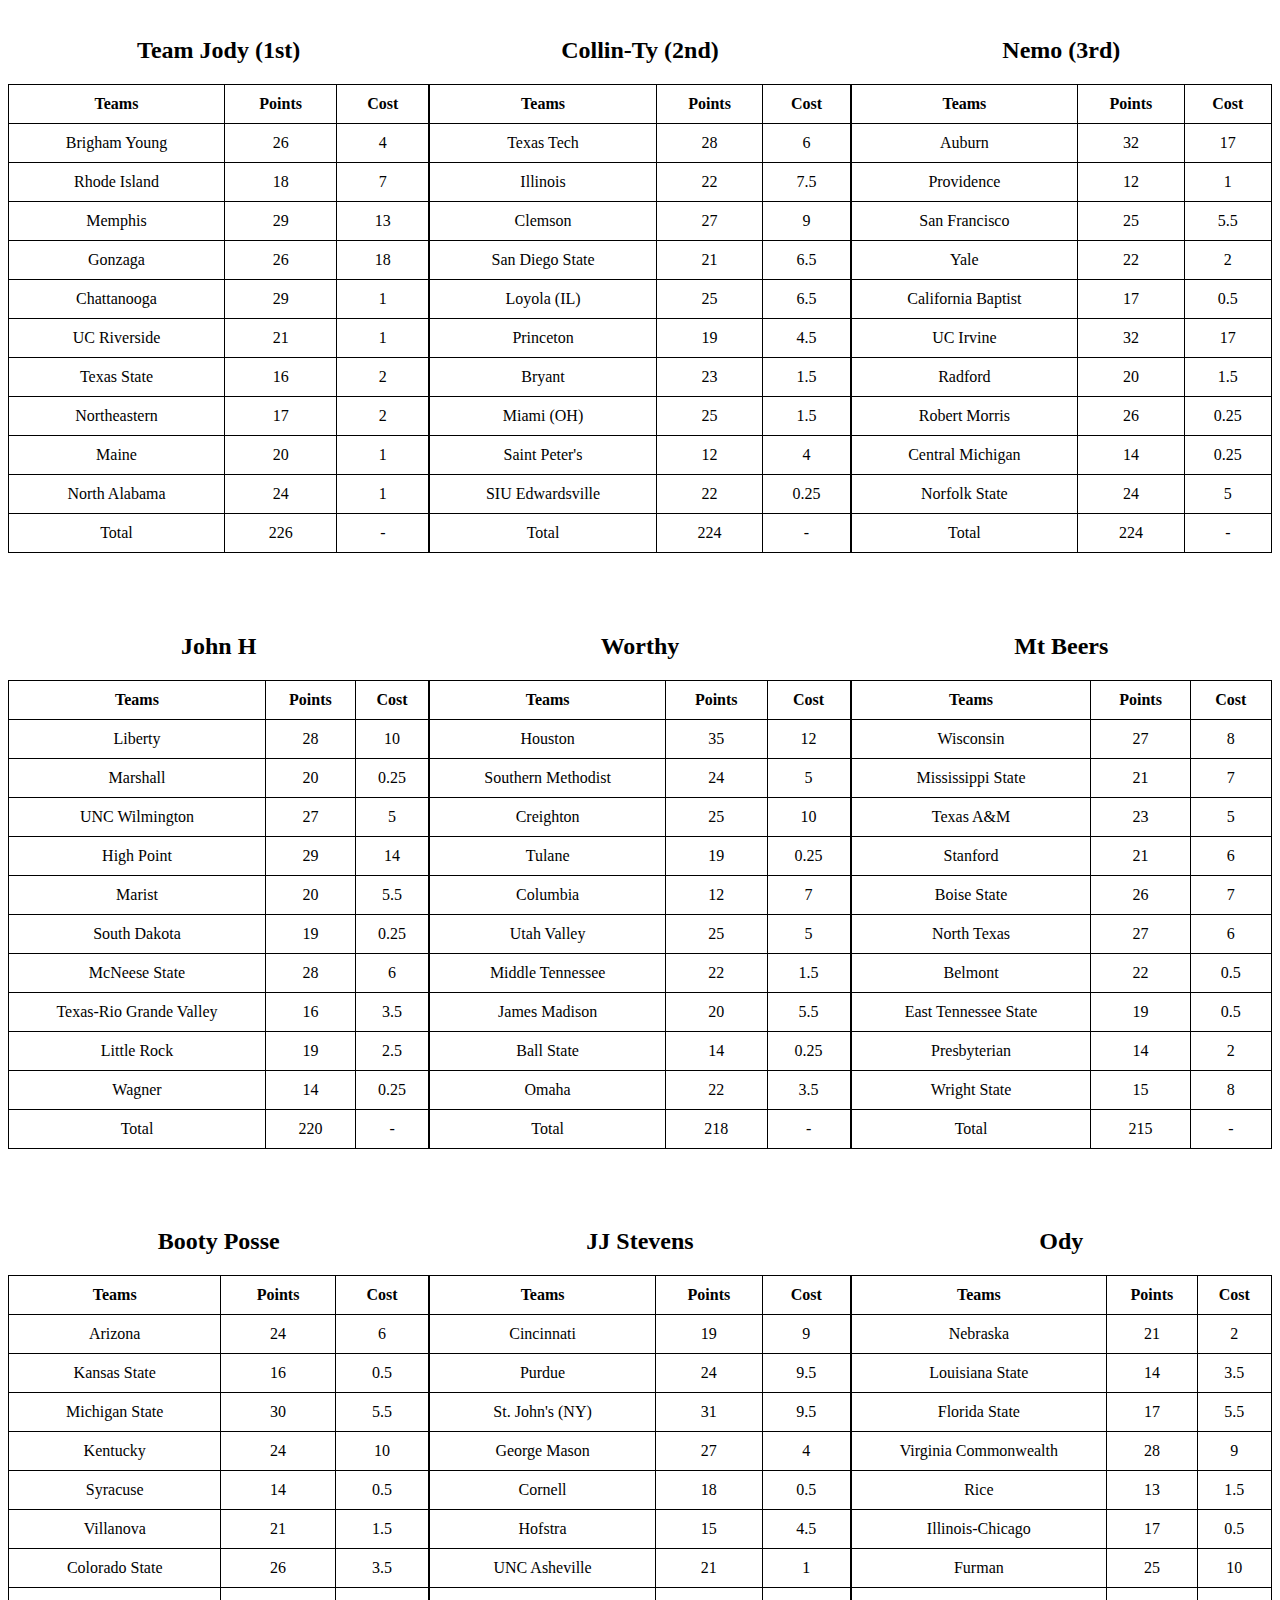
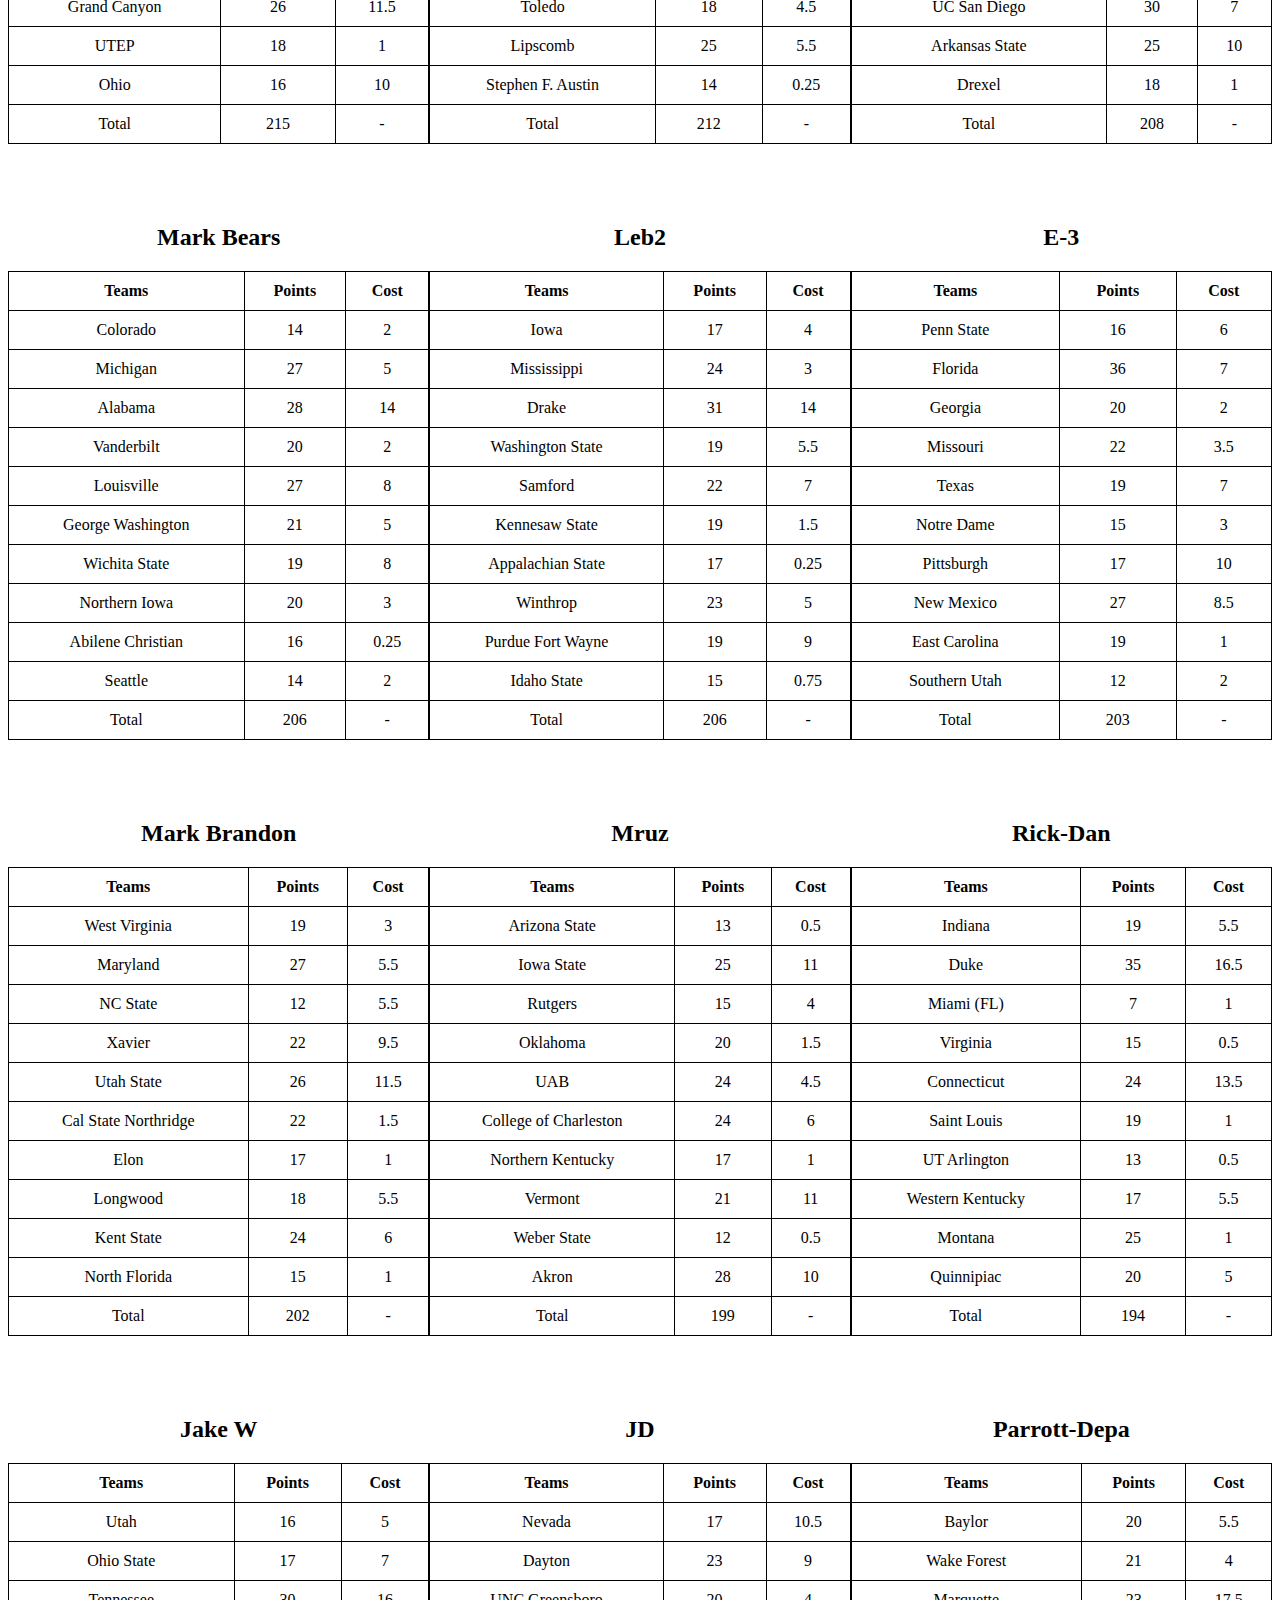
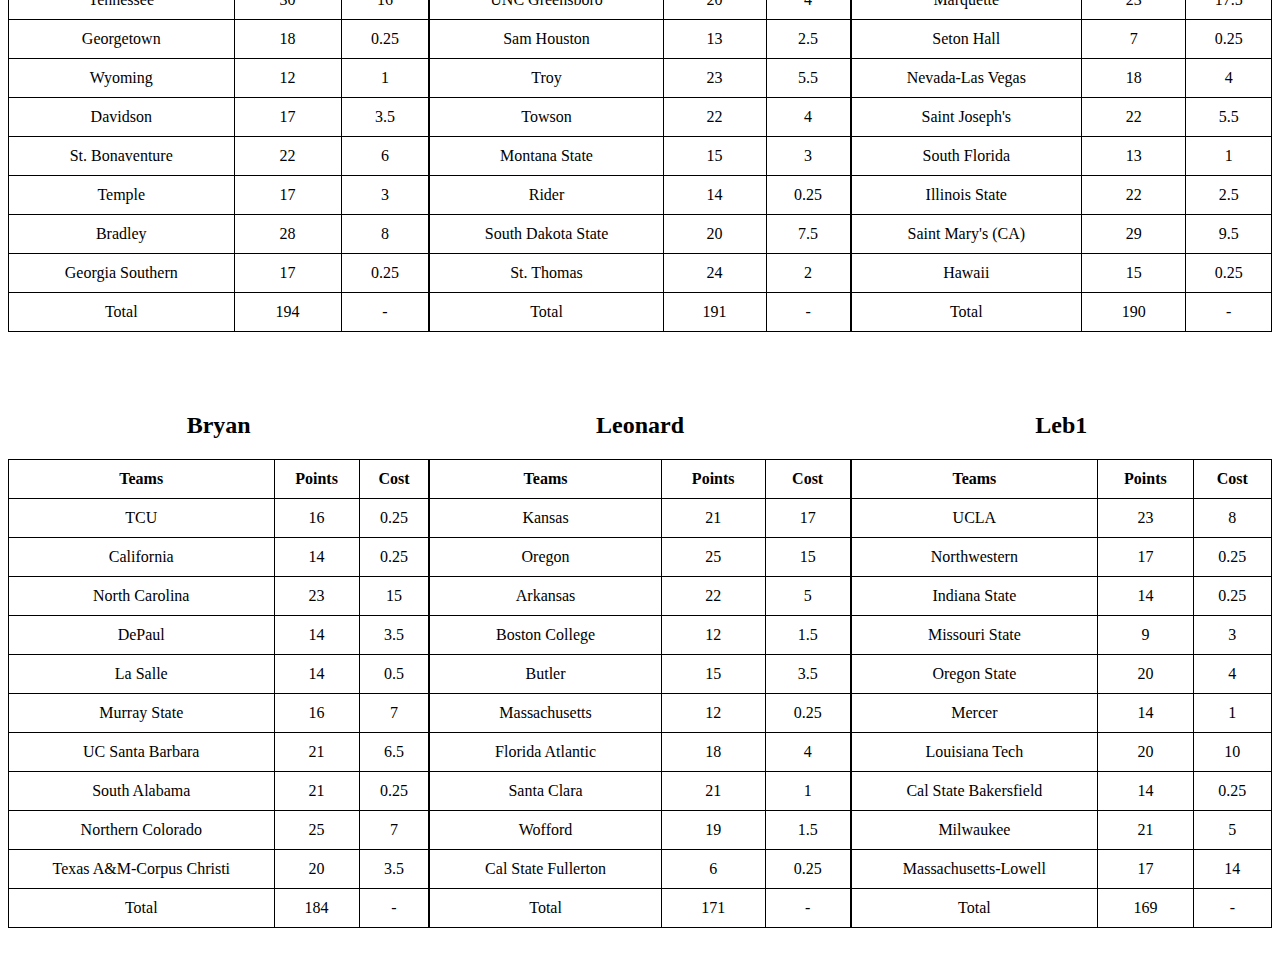
==== commit 5124c014: "Automated commit after running fantasy basketball game script" ====
--- a/index.html
+++ b/index.html
@@ -45,7 +45,7 @@
     </head>
     <body>
         <div class="timestamp">
-            <p>Last updated: 2025-04-17 02:00:03</p>
+            <p>Last updated: 2025-04-18 02:00:03</p>
         </div>
         <div class="ranking-table">
             <table>
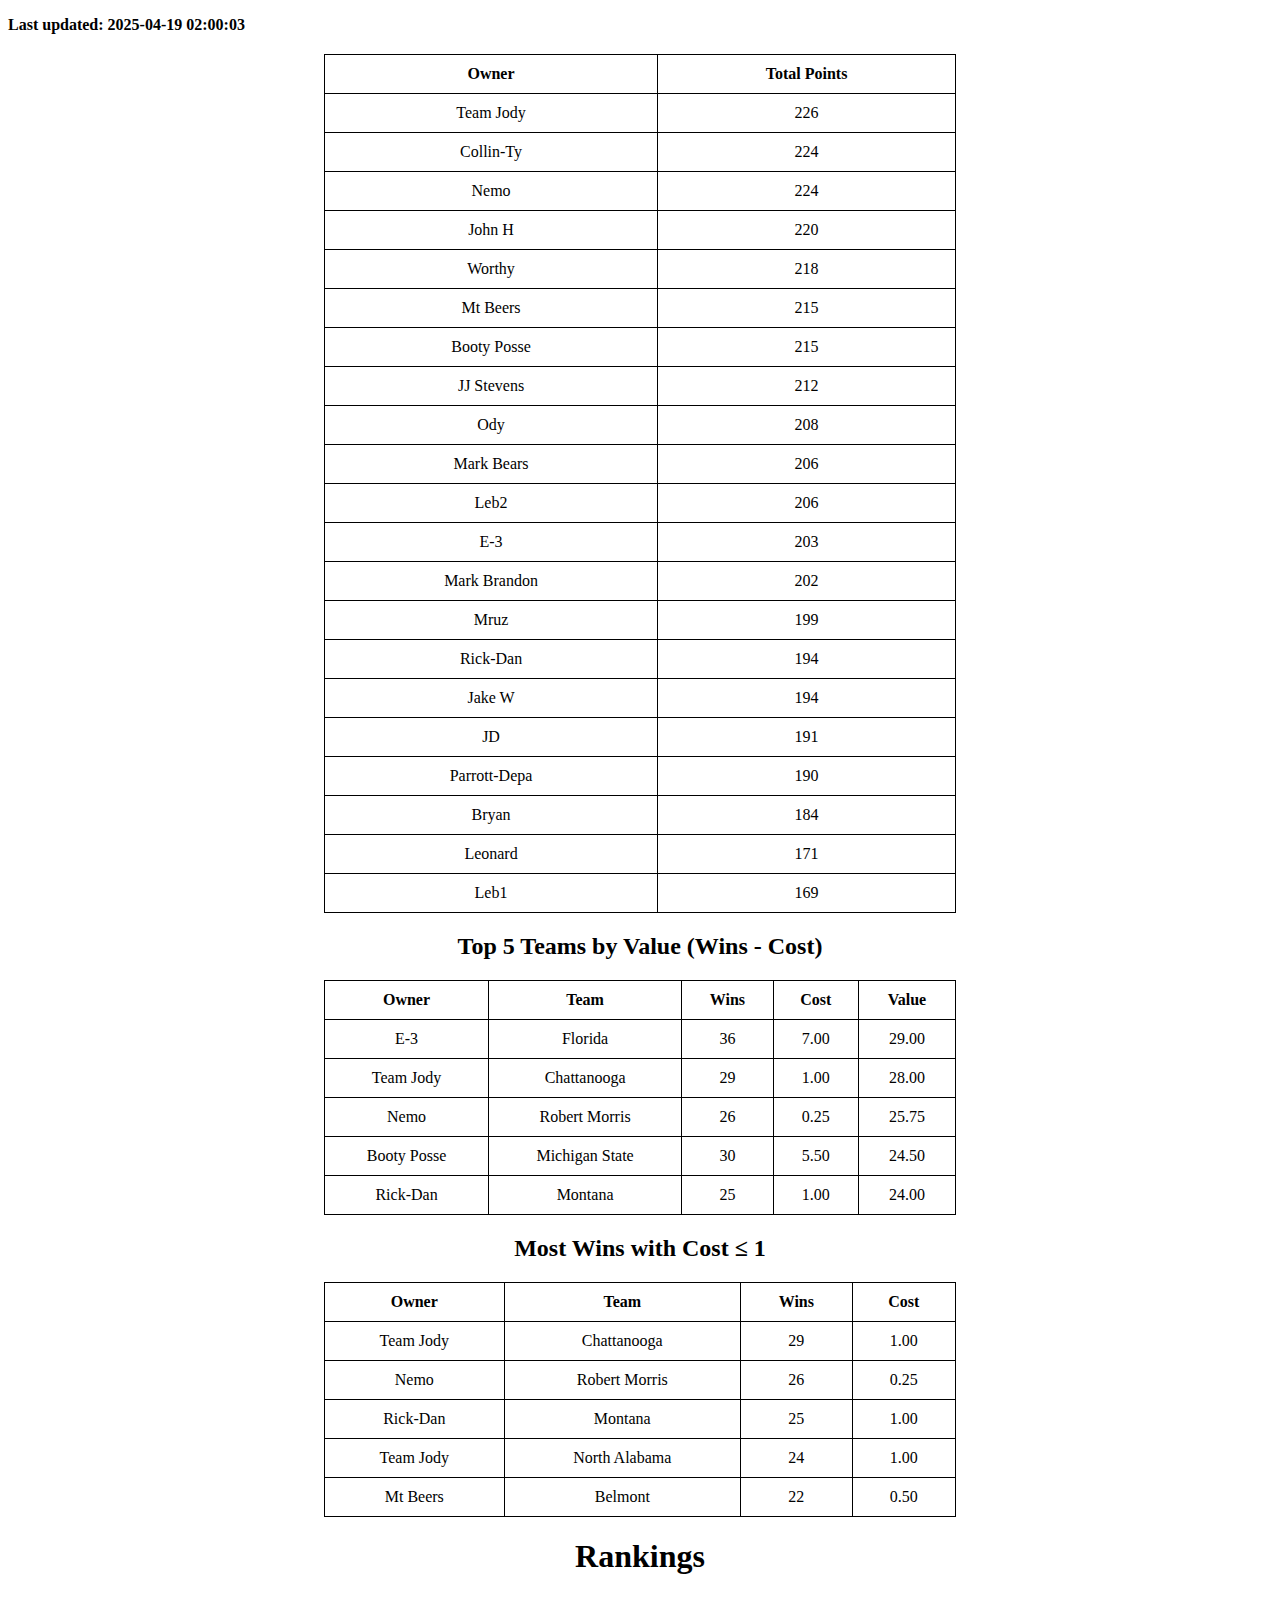
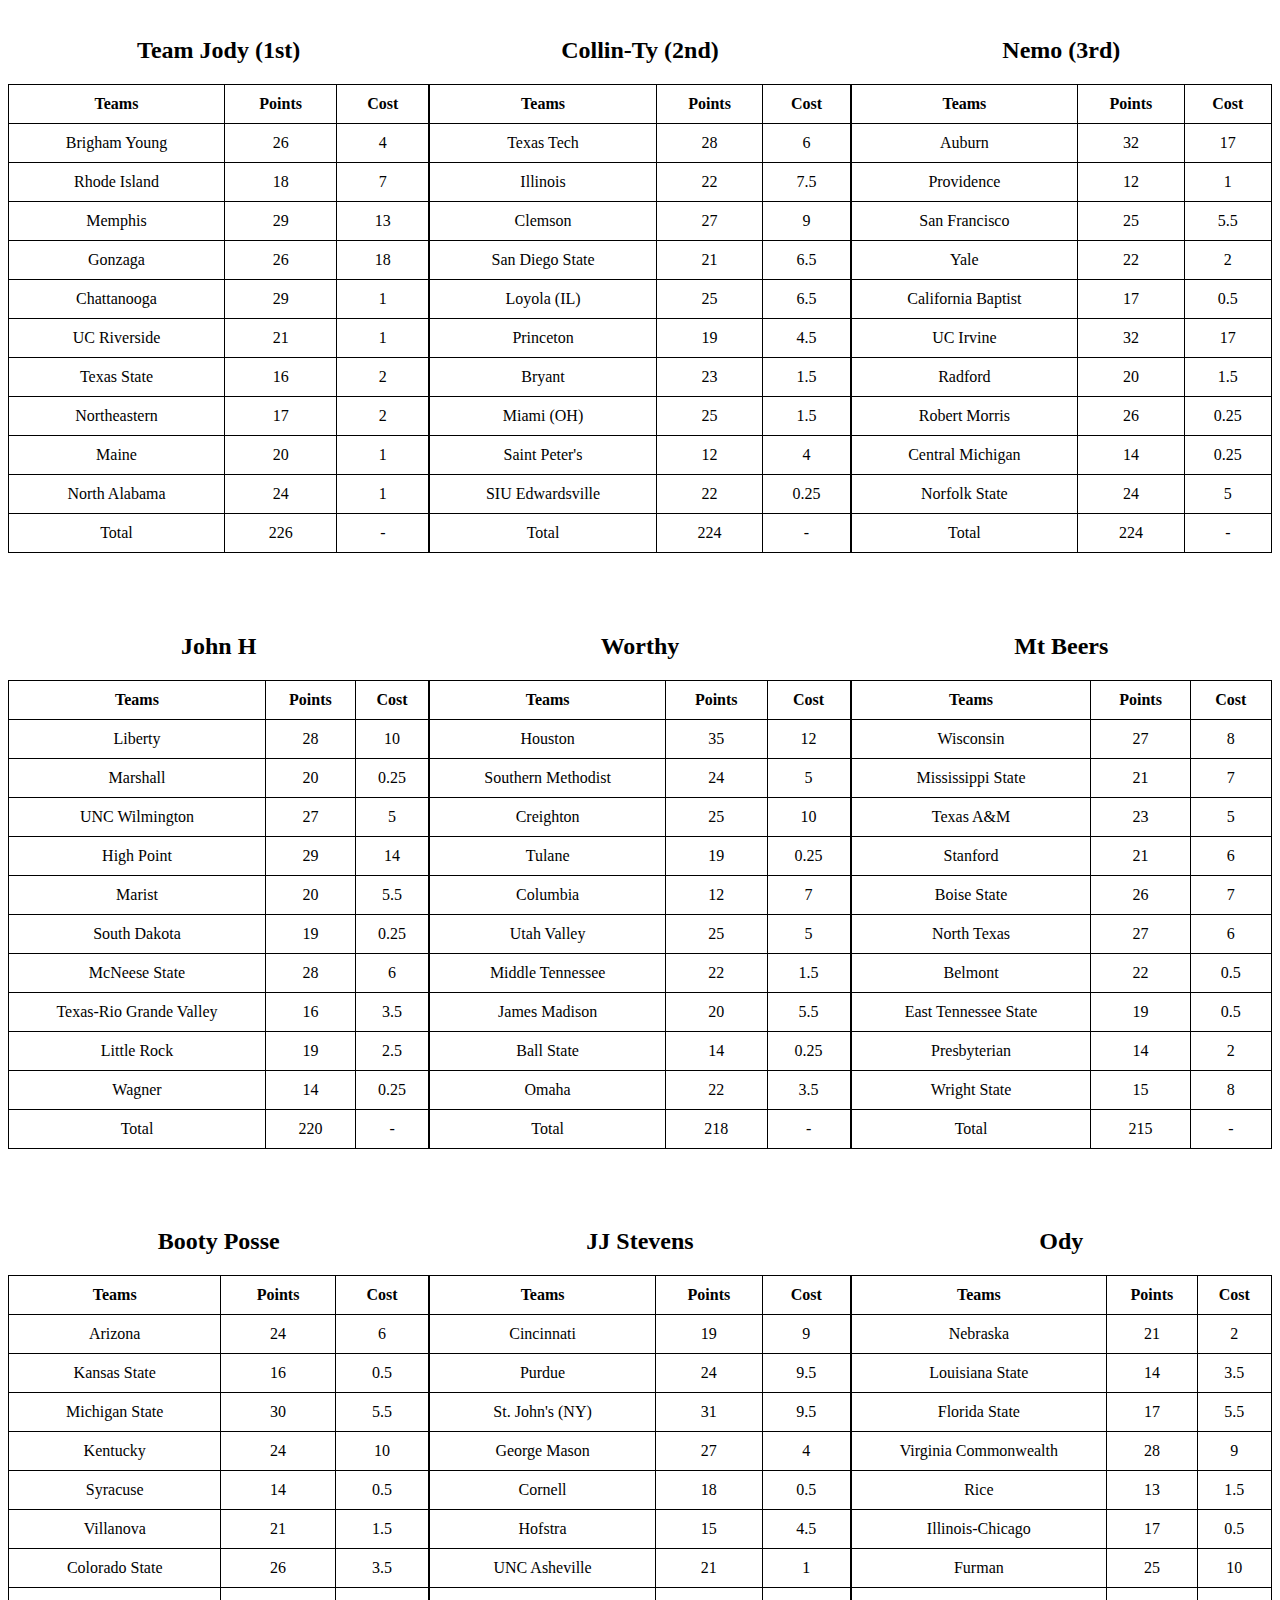
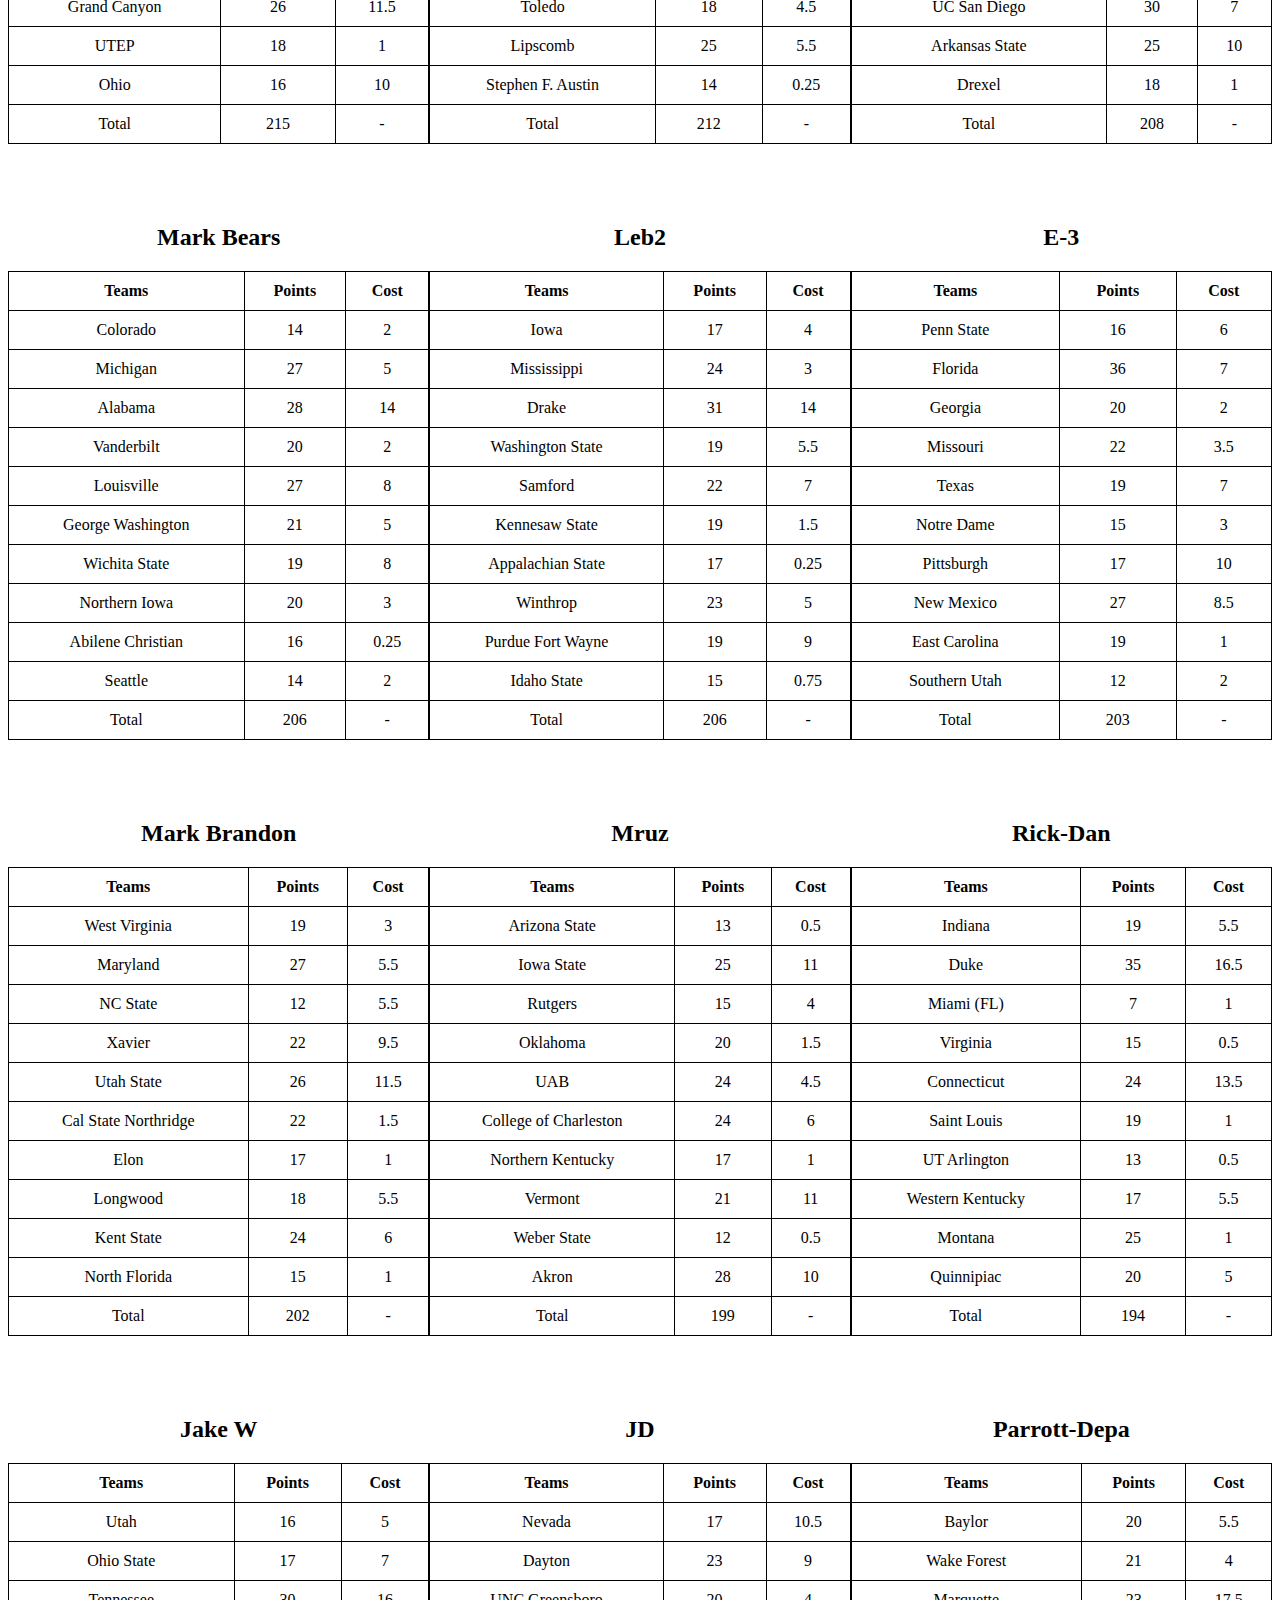
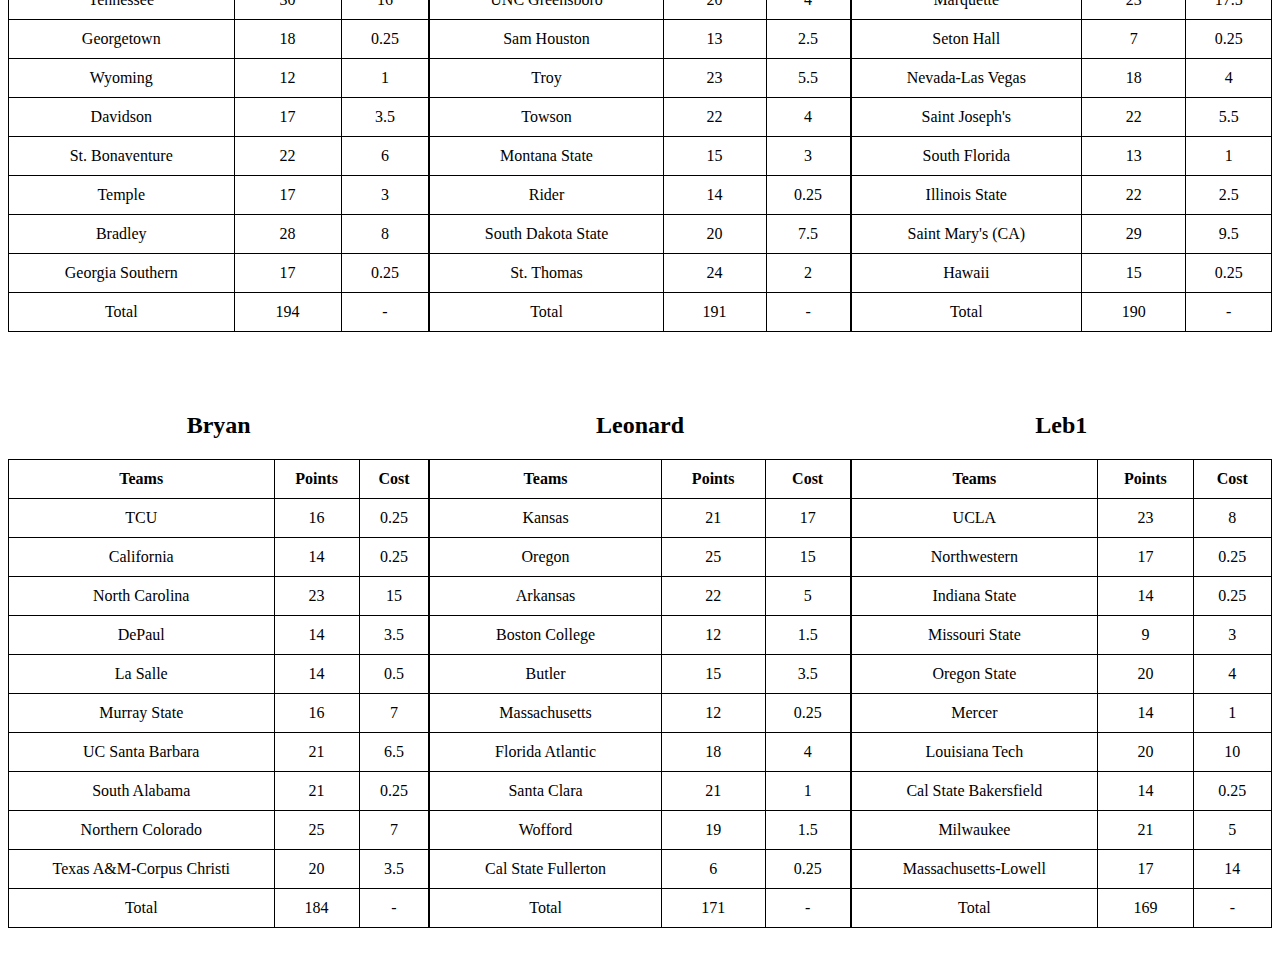
==== commit 830f6a88: "Automated commit after running fantasy basketball game script" ====
--- a/index.html
+++ b/index.html
@@ -45,7 +45,7 @@
     </head>
     <body>
         <div class="timestamp">
-            <p>Last updated: 2025-04-18 02:00:03</p>
+            <p>Last updated: 2025-04-19 02:00:03</p>
         </div>
         <div class="ranking-table">
             <table>
